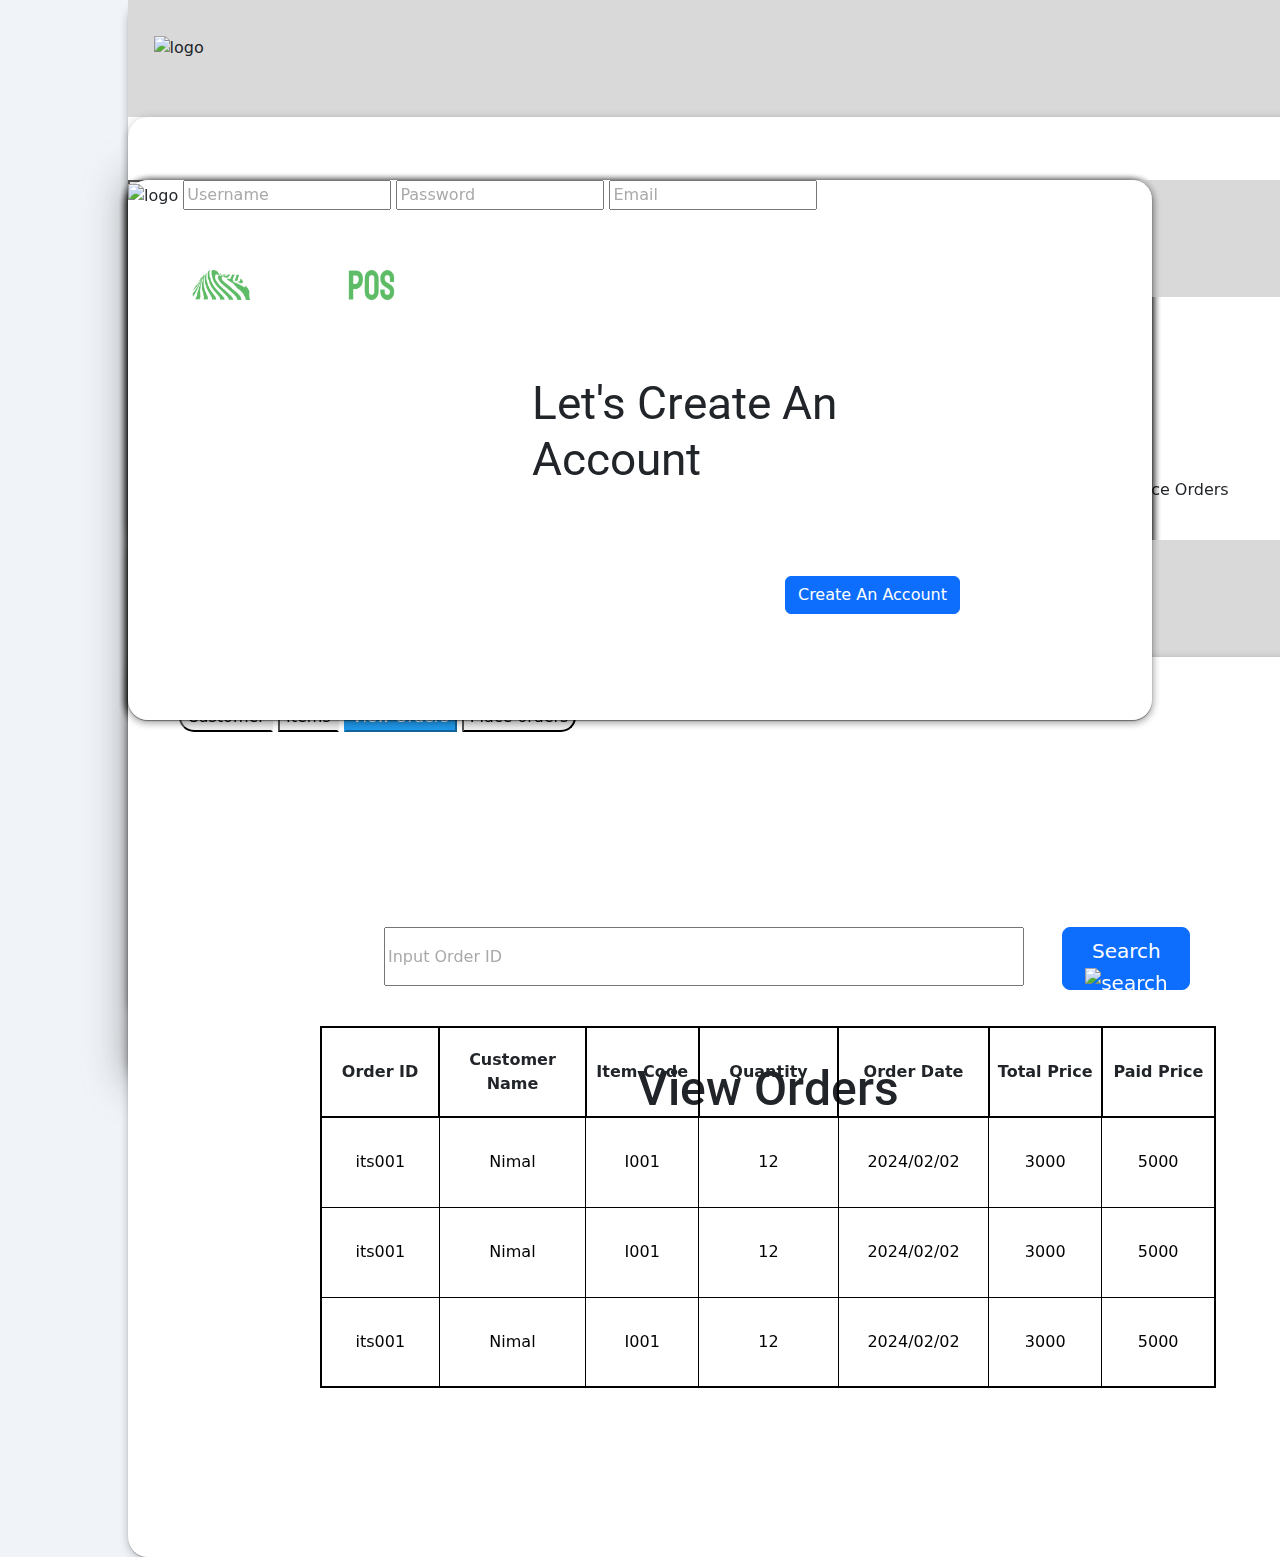
==== index.html @ 6b537c2a "link new js files" ====
<!DOCTYPE html>
<html lang="en">
<head>
    <meta charset="UTF-8">
    <title>login-page</title>
    <link href="https://cdn.jsdelivr.net/npm/bootstrap@5.3.3/dist/css/bootstrap.min.css" rel="stylesheet"
          integrity="sha384-QWTKZyjpPEjISv5WaRU9OFeRpok6YctnYmDr5pNlyT2bRjXh0JMhjY6hW+ALEwIH" crossorigin="anonymous">
    <link rel="stylesheet" href="assets/normalize.css">
    <link rel="stylesheet" href="assets/styles/login.css">
    <link rel="stylesheet" href="assets/styles/dashboard.css">
    <link rel="stylesheet" href="assets/styles/customer.css">
    <link rel="stylesheet" href="assets/styles/item.css">
    <link rel="stylesheet" href="assets/styles/place%20order.css">
    <link rel="stylesheet" href="assets/styles/view%20orders.css">
    <link rel="stylesheet" href="assets/styles/signup.css">
    <link rel="preconnect" href="https://fonts.googleapis.com">
    <link rel="preconnect" href="https://fonts.gstatic.com" crossorigin>
    <link href="https://fonts.googleapis.com/css2?family=Roboto:ital,wght@0,100;0,300;0,400;0,500;0,700;0,900;1,100;1,300;1,400;1,500;1,700;1,900&display=swap"
          rel="stylesheet">
</head>
<body style="overflow-x: hidden">
<section id="login-group">
    <img class="login-logo" id="logo" width="300" height="30"
         src="assets/images/kamal-pos-system-high-resolution-logo-transparent%20(2).png"
         alt="logo"/>
    <div class="div-02"></div>
    <section id="background-img">
        <div id="background-col"></div>
    </section>
    <div class="div-01">
        <h1 id="login-title">Login</h1>
        <input type="text" class="user" class="form-control" placeholder="Username" aria-label="Recipient's username"
               aria-describedby="basic-addon2">
        <input type="password" id="inputPassword5" class="pw" class="form-control" aria-describedby="passwordHelpBlock"
               placeholder="Password">

        <!--        <form action="#dash-group">-->
        <button type="submit" id="btnLogin" class="btn btn-primary btn-lg">Login</button>
        <!--        </form>-->
        <!--        <form action="#sign-up-group">-->
        <button type="submit" id="btnUser" class="btn btn-primary btn-lg">SignUp</button>
        <!--        </form>-->


    </div>
</section>


<!--*------------------------------------------------------------------------------------------------------------------>

<!--------------------------------------------------------------------------------------------------------------------->

<section id="dash-group">
    <header id="dash-header">
        <img id="dash-logo" width="300" height="30"
             src="assets/images/kamal-pos-system-high-resolution-logo-transparent%20(3).png"
             alt="logo"/>
        <!--        <a href="index.html">-->
        <img id="dash-btnExit" width="70" height="70" src="https://img.icons8.com/fluency/96/exit--v1.png"
             alt="exit--v1" title="exit"/>
        <!--        </a>-->
    </header>
    <section id="dash-background">
        <h1 id="dash-title">Dashboard</h1>
        <div id="dash-div-01">
            <!--            <a href="sections/customer/index.html">-->
            <img id="dash-btnCustomer" width="144" height="144" src="https://img.icons8.com/fluency/96/group.png"
                 alt="Manage Customer" title="Manage Customers"/>
            <!--            </a>-->
            <!--            <a href="sections/item/index.html">-->
            <img id="dash-btnItems" width="144" height="144" src="https://img.icons8.com/fluency/96/ingredients.png"
                 alt="Manage Items" title="Manage Items"/>
            <!--            </a>-->
            <!--            <a href="sections/view%20orders/index.html">-->
            <img id="dash-btnView" width="144" height="144" src="https://img.icons8.com/fluency/96/view.png"
                 alt="View Orders" title="View Orders"/>
            <!--            </a>-->
            <!--            <a href="sections/place%20orders/index.html">-->
            <img id="dash-btnPlaceOrder" width="144" height="144"
                 src="https://img.icons8.com/fluency/96/banknotes.png" alt="Place Orders" title="Place Orders"/>
            <!--            </a>-->
        </div>
    </section>
</section>

<!--------------------------------------------------------------------------------------------------------------------->
<section id="cus-group">
    <header id="cus-header">
        <!--        <a href="../dashboard/index.html">-->
        <img id="cus-logo" width="300" height="30"
             src="assets/images/kamal-pos-system-high-resolution-logo-transparent%20(3).png"
             alt="logo"/>
        <!--        </a>-->
        <!--        <a href="../../index.html">-->
        <img id="cus-btnExit" width="70" height="70" src="https://img.icons8.com/fluency/96/exit--v1.png"
             alt="exit--v1"
             title="exit"/>
        <!--        </a>-->
    </header>
    <section id="cus-background">
        <div class="cus-div-01">
        <span>
<!--            <form action="../customer/index.html">-->
            <button id="cus-customer">Customer</button>
            <!--            </form>-->
            <!--            <form action="../item/index.html">-->
            <button id="cus-item">Items</button>
            <!--            </form>-->
            <!--            <form action="../view%20orders/index.html">-->
            <button id="cus-view">View Orders</button>
            <!--            </form>-->
            <!--            <form action="../place%20orders/index.html">-->
            <button id="cus-placeOrder">Place orders</button>
            <!--            </form>-->
        </span>

        </div>
        <h1 id="cus-title">Manage Customer</h1>
        <div class="cus-div-02">
            <input type="search" id="site-search" name="q" placeholder="Input Customer Phone Number"/>
            <button type="submit" id="cus-btnSearch" class="btn btn-primary btn-lg">Search
                <img class="cus-img-01" width="40" height="40" src="https://img.icons8.com/fluency/96/search.png"
                     alt="search"/>
            </button>
        </div>
        <table id="cus-table">
            <thead>
            <tr>
                <th class="cus-table-header" scope="col">Customer Name</th>
                <th class="cus-table-header" scope="col">Customer NIC</th>
                <th class="cus-table-header" scope="col">Customer Address</th>
                <th class="cus-table-header" scope="col">Customer Number</th>
            </tr>
            </thead>
            <tbody>
            <tr>
                <td class="cus-table-data">Kamal</td>
                <td class="cus-table-data">200354430329</td>
                <td class="cus-table-data">Kohuwala</td>
                <td class="cus-table-data">+94765236512</td>
            </tr>
            <tr>
                <td class="cus-table-data">Kamal</td>
                <td class="cus-table-data">200354430329</td>
                <td class="cus-table-data">Kohuwala</td>
                <td class="cus-table-data">+94765236512</td>

            </tr>
            <tr>
                <td class="cus-table-data">Kamal</td>
                <td class="cus-table-data">200354430329</td>
                <td class="cus-table-data">Kohuwala</td>
                <td class="cus-table-data">+94765236512</td>
            </tr>

            </tbody>
        </table>
        <!-- Button trigger modal -->
        <button type="button" id="cus-btnAdd" class="btn btn-primary" data-bs-toggle="modal"
                data-bs-target="#exampleModal">
            Add
        </button>

        <!-- Modal -->
        <div class="modal fade" id="exampleModal" tabindex="-1" aria-labelledby="exampleModalLabel" aria-hidden="true">
            <div class="modal-dialog">
                <div class="modal-content">
                    <div class="modal-body">

                        <div class="card">
                            <div class="card-header">
                                Customer Details
                            </div>
                            <div class="card-body">
                                <div class="mb-3">
                                    <label for="disabledTextInput" class="form-label">Customer Name</label><br>
                                    <input type="text" id="disabledTextInput" placeholder="name"><br><br>
                                    <label for="disabledTextInput2" class="form-label">Customer NIC</label><br>
                                    <input type="text" id="disabledTextInput2" placeholder="NIC"><br><br>
                                    <label for="disabledTextInput3" class="form-label">Customer Address</label><br>
                                    <input type="text" id="disabledTextInput3" placeholder="Address"><br><br>
                                    <label for="disabledTextInput4" class="form-label">Customer Number</label><br>
                                    <input type="text" id="disabledTextInput4" placeholder="Phone Number">
                                </div>

                                <br>

                            </div>
                        </div>
                    </div>
                    <div class="modal-footer">
                        <button type="button" class="btn btn-primary">Update</button>
                        <button type="button" class="btn btn-primary">Delete</button>
                        <button type="button" class="btn btn-secondary" data-bs-dismiss="modal"
                                style="background-color: rgb(220, 53, 69)">Close
                        </button>
                        <button type="button" class="btn btn-primary">Save</button>
                    </div>
                </div>
            </div>
        </div>

    </section>
</section>
<!--------------------------------------------------------------------------------------------------------------------->
<section id="item-group">
    <header id="item-header">
        <!--        <a href="../dashboard/index.html">-->
        <img id="item-logo" width="300" height="30"
             src="assets/images/kamal-pos-system-high-resolution-logo-transparent%20(3).png"
             alt="logo"/>
        <!--        </a>-->
        <!--        <a href="../../index.html">-->
        <img id="item-btnExit" width="70" height="70" src="https://img.icons8.com/fluency/96/exit--v1.png"
             alt="exit--v1"
             title="exit"/>
        <!--        </a>-->
    </header>
    <section id="item-section">
        <div class="item-div-01">
       <span>
<!--            <form action="../customer/index.html">-->
            <button id="item-customer">Customer</button>
           <!--            </form>-->
           <!--            <form action="../item/index.html">-->
            <button id="item-item">Items</button>
           <!--            </form>-->
           <!--            <form action="../view%20orders/index.html">-->
            <button id="item-view">View Orders</button>
           <!--            </form>-->
           <!--            <form action="../place%20orders/index.html">-->
            <button id="item-placeOrder">Place orders</button>
           <!--            </form>-->
        </span>

        </div>
        <h1 id="item-title">Manage Items</h1>
        <div class="item-div-02">
            <input type="search" id="site-search2" name="q" placeholder="Input Item Code"/>
            <button type="submit" id="item-btnSearch" class="btn btn-primary btn-lg">Search
                <img class="item-img-01" width="40" height="40" src="https://img.icons8.com/fluency/96/search.png"
                     alt="search"/></button>
        </div>
        <table id="item-table">
            <thead>
            <tr>
                <th scope="col">Item Code</th>
                <th scope="col">Item Name</th>
                <th scope="col">Item Price</th>
                <th scope="col">Item Quantity</th>
            </tr>
            </thead>
            <tbody>
            <tr>
                <td>I001</td>
                <td>Milk Powder</td>
                <td>1500</td>
                <td>100</td>
            </tr>
            <tr>
                <td>I001</td>
                <td>Milk Powder</td>
                <td>1500</td>
                <td>100</td>
            </tr>
            <tr>
                <td>I001</td>
                <td>Milk Powder</td>
                <td>1500</td>
                <td>100</td>
            </tr>

            </tbody>
        </table>
        <button type="button" id="item-btnAdd" class="btn btn-primary" data-bs-toggle="modal"
                data-bs-target="#exampleModal">
            Add
        </button>
        <!-- Modal -->
        <div class="modal fade" id="exampleModal2" tabindex="-1" aria-labelledby="exampleModalLabel" aria-hidden="true">
            <div class="modal-dialog">
                <div class="modal-content">
                    <div class="modal-body">

                        <div class="card">
                            <div class="card-header">
                                Item Details
                            </div>
                            <div class="card-body">
                                <div class="mb-3">
                                    <label for="disabledTextInput5" class="form-label">Item Code</label><br>
                                    <input type="text" id="disabledTextInput5" placeholder="item code"><br><br>
                                    <label for="disabledTextInput6" class="form-label">Item Name</label><br>
                                    <input type="text" id="disabledTextInput6" placeholder="item Name"><br><br>
                                    <label for="disabledTextInput7" class="form-label">Item Price</label><br>
                                    <input type="text" id="disabledTextInput7" placeholder="price"><br><br>
                                    <label for="disabledTextInput8" class="form-label">Item Quantity</label><br>
                                    <input type="text" id="disabledTextInput8" placeholder="quantity">
                                </div>

                                <br>

                            </div>
                        </div>
                    </div>
                    <div class="modal-footer">
                        <button id="item-btnUpdate" type="button" class="btn btn-primary">Update</button>
                        <button id="item-btnDelete" type="button" class="btn btn-primary">Delete</button>
                        <button type="button" class="btn btn-secondary" data-bs-dismiss="modal"
                                style="background-color: rgb(220, 53, 69)">Close
                        </button>
                        <button id="item-btnSave" type="button" class="btn btn-primary">Save</button>
                    </div>
                </div>
            </div>
        </div>
    </section>
</section>
<!--------------------------------------------------------------------------------------------------------------------->
<section id="placeOrder-group">
    <header id="placeOrder-header">
        <!--        <a href="../dashboard/index.html">-->
        <img id="placeOrder-logo" width="300" height="30"
             src="../../assets/images/kamal-pos-system-high-resolution-logo-transparent%20(3).png"
             alt="logo"/>
        <!--        </a>-->
        <!--        <a href="../../index.html">-->
        <img id="placeOrder-btnExit" width="70" height="70" src="https://img.icons8.com/fluency/96/exit--v1.png"
             alt="exit--v1"
             title="exit"/>
        <!--        </a>-->
    </header>
    <section id="placeOrder-section">
        <div class="placeOrder-div-01">
        <span>
<!--            <form action="../customer/index.html">-->
            <button id="placeOrder-customer">Customer</button>
            <!--            </form>-->
            <!--            <form action="../item/index.html">-->
            <button id="placeOrder-item">Items</button>
            <!--            </form>-->
            <!--            <form action="../view%20orders/index.html">-->
            <button id="placeOrder-view">View Orders</button>
            <!--            </form>-->
            <!--            <form action="../place%20orders/index.html">-->
            <button id="placeOrder-placeOrder">Place orders</button>
            <!--            </form>-->
        </span>

        </div>

        <h1 id="placeOrder-title">Place Order</h1>
        <div class="placeOrder-div-02">
            <h5 id="placeOrder-sub-title-01">Customer Details</h5>
            <div class="placeOrder-div-03">
                <label for="disabledTextInput9" class="form-label">Customer Name</label><br>
                <input class="placeOrder-inp-01" type="text" id="disabledTextInput9" placeholder=""
                       autocomplete="on"><br><br>
                <label for="disabledTextInput10" class="form-label">Customer NIC</label><br>
                <input class="placeOrder-inp-02" type="text" id="disabledTextInput10" placeholder=""
                       autocomplete="on"><br><br>
                <label for="disabledTextInput11" class="form-label">Customer Address</label><br>
                <input class="placeOrder-inp-03" type="text" id="disabledTextInput11" placeholder=""
                       autocomplete="on"><br><br>
            </div>
        </div>

        <div class="placeOrder-div-04">
            <h5 id="placeOrder-sub-title-02">Customer Details</h5>
            <div class="placeOrder-div-05">
                <label class="placeOrder-lab-01" for="disabledTextInput12" class="form-label">Customer
                    Number</label><br>
                <input class="placeOrder-inp-04" type="text" id="disabledTextInput12" placeholder=""
                       autocomplete="on"><br><br>
                <label class="placeOrder-lab-02" for="disabledTextInput13" class="form-label">Customer Name</label><br>
                <input class="placeOrder-inp-05" type="text" id="disabledTextInput13" placeholder=""
                       autocomplete="on"><br><br>
                <label class="placeOrder-lab-03" for="disabledTextInput14" class="form-label">Customer
                    Address</label><br>
                <input class="placeOrder-inp-06" type="text" id="disabledTextInput14" placeholder=""
                       autocomplete="on"><br><br>
            </div>
            <div class="placeOrder-div-06">
                <label class="placeOrder-lab-04" for="disabledTextInput15" class="form-label">Item Code</label><br>
                <input class="placeOrder-inp-07" type="text" id="disabledTextInput15" placeholder=""
                       autocomplete="on"><br><br>
                <label class="placeOrder-lab-05" for="disabledTextInput16" class="form-label">Hand On
                    Quantity</label><br>
                <input class="placeOrder-inp-08" type="text" id="disabledTextInput16" placeholder=""
                       autocomplete="on"><br><br>

                <button type="submit" id="placeOrder-btnClear" class="btn btn-primary btn-lg">Clear</button>
                <div class="modal fade" id="exampleModalToggle" aria-hidden="true"
                     aria-labelledby="exampleModalToggleLabel"
                     tabindex="-1">
                    <div class="modal-dialog modal-dialog-centered">
                        <div class="modal-content">
                            <div class="modal-header">
                                <h1 id="placeOrder-h1-02" class="modal-title fs-5" id="exampleModalToggleLabel">Save
                                    Place Order
                                    Details</h1>
                                <button type="button" class="btn-close" data-bs-dismiss="modal"
                                        aria-label="Close"></button>
                            </div>
                            <div id="placeOrder-model-div" class="modal-body">
                                <img width="48" height="48"
                                     src="https://img.icons8.com/fluency/48/downloading-updates.png"
                                     alt="downloading-updates"/>
                                Save the place Order Details
                            </div>
                            <div class="modal-footer" style="border-top-color: transparent">
                                <button class="btn btn-primary" data-bs-target="#exampleModalToggle"
                                        data-bs-toggle="modal">OK
                                </button>
                            </div>
                        </div>
                    </div>
                </div>
                <button id="placeOrder-btnAdd" class="btn btn-primary" data-bs-target="#exampleModalToggle"
                        data-bs-toggle="modal">
                    Add
                </button>
            </div>
        </div>

        <div id="placeOrder-div-07">
            <h5 id="placeOrder-sub-title-03">Billing Information</h5>
            <div id="placeOrder-div-10">
                <label class="placeOrder-lab-10" for="disabledTextInput17" class="form-label">Total</label><br>
                <input class="placeOrder-inp-10" type="text" id="disabledTextInput17">
            </div>

            <div id="placeOrder-div-11">
                <label class="placeOrder-lab-11" for="disabledTextInput18" class="form-label">Discount</label><br>
                <input class="placeOrder-inp-11" type="text" id="disabledTextInput18">
            </div>

            <div id="placeOrder-div-12">
                <label class="placeOrder-lab-12" for="disabledTextInput19" class="form-label">Paid Price</label><br>
                <input class="placeOrder-inp-12" type="text" id="disabledTextInput19">
            </div>

            <div id="placeOrder-div-13">
                <label class="placeOrder-lab-13" for="disabledTextInput20" class="form-label">Change</label><br>
                <input class="placeOrder-inp-13" type="text" id="disabledTextInput20">
            </div>

            <div class="modal fade" id="exampleModalToggle2" aria-hidden="true"
                 aria-labelledby="exampleModalToggleLabel2"
                 tabindex="-1">
                <div class="modal-dialog modal-dialog-centered">
                    <div class="modal-content">
                        <div class="modal-header">
                            <h1 id="placeOrder-h1-03" class="modal-title fs-5" id="exampleModalToggleLabel2">Place
                                Order</h1>
                            <button type="button" class="btn-close" data-bs-dismiss="modal" aria-label="Close"></button>
                        </div>
                        <div id="placeOrder-model-div1" class="modal-body">
                            <img width="48" height="48" src="https://img.icons8.com/fluency/48/bank-cards.png"
                                 alt="bank-cards"/>
                            purchase successful
                        </div>
                        <div class="modal-footer" style="border-top-color: transparent">
                            <button class="btn btn-primary" data-bs-target="#exampleModalToggle2"
                                    data-bs-toggle="modal">OK
                            </button>
                        </div>
                    </div>
                </div>
            </div>
            <button id="placeOrder-btnPurchase" class="btn btn-primary" data-bs-target="#exampleModalToggle2"
                    data-bs-toggle="modal">
                purchase
            </button>
        </div>

    </section>
</section>
<!--------------------------------------------------------------------------------------------------------------------->
<section id="viewOrder-group">
    <header id="viewOrder-header">
        <!--        <a href="../dashboard/index.html">-->
        <img id="viewOrder-logo" width="300" height="30"
             src="../../assets/images/kamal-pos-system-high-resolution-logo-transparent%20(3).png"
             alt="logo"/>
        <!--        </a>-->
        <!--        <a href="../../index.html">-->
        <img id="viewOrder-btnExit" width="70" height="70" src="https://img.icons8.com/fluency/96/exit--v1.png"
             alt="exit--v1"
             title="exit"/>
        <!--        </a>-->
    </header>
    <section id="viewOrder-section">
        <div class="viewOrder-div-01">
       <span>
<!--            <form action="../customer/index.html">-->
            <button id="viewOrder-customer">Customer</button>
           <!--            </form>-->
           <!--            <form action="../item/index.html">-->
            <button id="viewOrder-item">Items</button>
           <!--            </form>-->
           <!--            <form action="../view%20orders/index.html">-->
            <button id="viewOrder-view">View Orders</button>
           <!--            </form>-->
           <!--            <form action="../place%20orders/index.html">-->
            <button id="viewOrder-placeOrder">Place orders</button>
           <!--            </form>-->
        </span>

        </div>
        <h1 id="viewOrder-title">View Orders</h1>
        <div class="viewOrder-div-02">
            <input type="search" id="site-search3" name="q" placeholder="Input Order ID"/>
            <button type="submit" id="viewOrder-btnSearch" class="btn btn-primary btn-lg">Search
                <img class="img-01" width="40" height="40" src="https://img.icons8.com/fluency/96/search.png"
                     alt="search"/>
            </button>
        </div>

        <table id="viewOrder-table">
            <thead>
            <tr>
                <th scope="col">Order ID</th>
                <th scope="col">Customer Name</th>
                <th scope="col">Item Code</th>
                <th scope="col">Quantity</th>
                <th scope="col">Order Date</th>
                <th scope="col">Total Price</th>
                <th scope="col">Paid Price</th>
            </tr>
            </thead>
            <tbody>
            <tr>
                <td>its001</td>
                <td>Nimal</td>
                <td>I001</td>
                <td>12</td>
                <td>2024/02/02</td>
                <td>3000</td>
                <td>5000</td>

            </tr>
            <tr>
                <td>its001</td>
                <td>Nimal</td>
                <td>I001</td>
                <td>12</td>
                <td>2024/02/02</td>
                <td>3000</td>
                <td>5000</td>

            </tr>
            <tr>
                <td>its001</td>
                <td>Nimal</td>
                <td>I001</td>
                <td>12</td>
                <td>2024/02/02</td>
                <td>3000</td>
                <td>5000</td>

            </tr>

            </tbody>
        </table>
    </section>
</section>
<!--------------------------------------------------------------------------------------------------------------------->
<section id="sign-up-group">
    <section id="sign-up">
        <img id="sign-up-logo" width="400" height="40"
             src="assets/images/kamal-pos-system-high-resolution-logo-transparent%20(3).png"
             alt="logo"/>

        <h1 id="sign-up-title">Let's Create An <br> Account</h1>
        <input type="text" class="sign-up-user" class="form-control" placeholder="Username"
               aria-label="Recipient's username"
               aria-describedby="basic-addon2">
        <input type="password" id="inputPassword6" class="sign-up-pw" class="form-control"
               aria-describedby="passwordHelpBlock"
               placeholder="Password">
        <input type="email" class="sign-up-email" class="form-control" id="exampleFormControlInput1"
               placeholder="Email">

        <!--        <form action="../../index.html">-->
        <button id="createAccount" class="btn btn-primary" type="submit">Create An Account</button>
        <!--        </form>-->

    </section>
</section>
<!--------------------------------------------------------------------------------------------------------------------->
<script src="assets/lib/jquery-3.7.1.min.js"></script>
<script src="https://cdn.jsdelivr.net/npm/bootstrap@5.3.3/dist/js/bootstrap.bundle.min.js"
        integrity="sha384-YvpcrYf0tY3lHB60NNkmXc5s9fDVZLESaAA55NDzOxhy9GkcIdslK1eN7N6jIeHz"
        crossorigin="anonymous"></script>

<script src="controller/login.js"></script>
<script src="controller/sign-up.js"></script>
<script src="controller/dashboard.js"></script>
<script src="controller/customer.js"></script>
<script src="controller/item.js"></script>
<script src="controller/placeOrder.js"></script>
<script src="controller/viewOrder.js"></script>
</body>
</html>
---- assets/styles/login.css ----
#background-img{
    position: relative;
    background-image: url("https://images.pexels.com/photos/264636/pexels-photo-264636.jpeg");
    background-repeat: no-repeat;
    background-size: cover;
    height: 100vh;
    filter: blur(20px);
    -webkit-filter: blur(20px);
    background-position:center ;
}
#background-col{
    width: 100vw;
    height: 100vh;
    background-color: black;
    opacity: 40%;
}
.div-01{
    position: absolute;
    width: 35%;
    height: 70%;
    top: 0;
    bottom: 0;
    left: 0;
    right: 0;
    margin: auto;
    background-color: #000000;
    opacity: 70%;
    border-radius: 3%;
}
#login-title{
    position: absolute;
    top: 50px;
    left: 0;
    right: 0;
    margin: auto;
    font-size: 3em;
    width: fit-content;
    height: fit-content;
    color: #ffffff;
}
.pw{
    position: absolute;
    /*top: 0;*/
    bottom: 28vh;
    left: 0;
    right: 0;
    margin: auto;
    width: 19vw;
    height: 4vh;
    font-size: 1em;
    color: white;
    background-color: transparent;
    border-color: transparent transparent white transparent ;
}
.user{
    position: absolute;
    top: 25vh;
    left: 0;
    right: 0;
    margin: auto;
    width: 19vw;
    height: 4vh;
    font-size: 1em;
    color: white;
    background-color: transparent;
    border-color: transparent transparent white transparent ;
}

::placeholder{
    color: darkgrey;
}
#btnLogin{
    position: absolute;
    width: fit-content;
    height: fit-content;
    bottom: 10vh;
    left: 10vw;

}
#btnLogin:hover{
    background-color:rgb(99, 255, 138) ;
    color: black;
    border-color: rgb(99, 255, 138);
}
#btnUser{
    position: absolute;
    width: fit-content;
    height: fit-content;
    bottom: 10vh;
    right: 10vw;
}
#btnUser:hover{
    background-color:rgb(99, 255, 138) ;
    color: black;
    border-color: rgb(99, 255, 138);
}
.login-logo{
    z-index: 1;
    position: absolute;
    top: 4vh;
    left: 2vw;
}
---- assets/styles/dashboard.css ----
#dash-body{
    overflow: hidden;
}
header{
    position: relative;
    width: 100vw;
    height: 13vh;
    background-color:rgb(217, 217, 217);
}
#dash-btnExit{
    position: absolute;
    top: 0;
    right: 1vh;
    bottom: 0;
    margin: auto;
}
#dash-btnExit:hover{
    box-shadow: rgba(0, 0, 0, 0.56) 0px 22px 70px 4px;
}
#dash-background{
    position: relative;
    width: 100vw;
    height: 100vh;
    background-color: #ffffff;
}
#dash-title{
    position: absolute;
    margin: auto;
    top: 9vh;
    left: 0;
    right: 0;
    width: fit-content;
    height: fit-content;
    font-size: 4em;
    font-family: "Roboto", sans-serif;
    font-weight: 500;
    font-style: normal;
}
#dash-div-01{
    position: absolute;
    top: 40vh;
    left: 0;
    right: 0;
    margin: auto;
    width: fit-content;
    height: fit-content;
}
#dash-btnCustomer{
    margin-right: 10vw;
}
#dash-btnItems{
    margin-right: 10vw;
}
#dash-btnView{
    margin-right: 10vw;
}


#dash-btnCustomer:hover,#div-02>label{
    box-shadow: rgb(49, 184, 249) 0px 22px 70px 10px;
}
#dash-btnItems:hover{
    box-shadow: rgb(49, 184, 249) 0px 22px 70px 10px;
}
#dash-btnView:hover{
    box-shadow: rgb(49, 184, 249) 0px 22px 70px 10px;
}
#dash-btnPlaceOrder:hover{
    box-shadow: rgb(49, 184, 249) 0px 22px 70px 10px;
}
#dash-logo{
    position: absolute;
    top: 4vh;
    left: 2vw;
}
#dash-group{
    position: relative;
}
---- assets/styles/customer.css ----
header{
    position: relative;
    width: 100vw;
    height: 13vh;
    background-color:rgb(217, 217, 217);
}
#btnExit{
    position: absolute;
    top: 0;
    right: 1vh;
    bottom: 0;
    margin: auto;
}
section{
    position: relative;
}
.div-01{
    position: absolute;
    top:5vh;
    width: fit-content;
    height: fit-content;
    left: 4vw;
}
.div-01>span>form{
    display: inline;
    margin: -2px;
}
.div-01>span>form>button{
    width: 11vw;
    height: 4vh;
    font-size: 1.0em;
    font-family: "Roboto", sans-serif;
    font-weight: bold;
    border: black 2px solid;
    color: black;
    text-align: center;
}
.div-01>span>form>button:hover{
    color: rgb(32, 154, 237);
}
#customer{
    border-bottom-left-radius: 18px;
    border-top-left-radius: 18px;
    border-bottom-right-radius: 0;
    border-top-right-radius: 0;
    border-right-color: transparent;
    color: white;
    background: rgb(32, 154, 237);
    border-color: rgb(32, 154, 237);
}
#item{
    border-bottom-left-radius: 0;
    border-top-left-radius: 0;
    border-bottom-right-radius: 0;
    border-top-right-radius: 0;
    border-right-color: transparent;
}
#view{
    border-bottom-left-radius: 0;
    border-top-left-radius: 0;
    border-bottom-right-radius: 0;
    border-top-right-radius: 0;
    border-right-color: transparent;
}
#placeOrder{
    border-bottom-left-radius: 0;
    border-top-left-radius: 0;
    border-bottom-right-radius: 18px;
    border-top-right-radius: 18px;
}
h1{
    position: absolute;
    margin: auto;
    top: 14vh;
    left: 0;
    right: 0;
    width: fit-content;
    height: fit-content;
    font-size: 3em;
    font-family: "Roboto", sans-serif;
    font-weight: 500;
    font-style: normal;
}
.div-02{
    position: absolute;
    width: 100vw;
    height: fit-content;
    left: 0;
    right: 0;
    top: 30vh;
}
.div-02>input{
    position: absolute;
    width: 50vw;
    height: 6.5vh;
    right: 30vw;
    margin: auto;
}
#btnSearch{
    position: absolute;
    width: 10vw;
    height: 7.0vh;
    right: 17vw;
    margin: auto;
}
#btnSearch:hover{
    background-color: rgb(99, 255, 138);
    border-color: rgb(99, 255, 138);
    color: black;
}
table{
    position: absolute;
    top: 41vh;
    left: 0;
    right: 0;
    margin: auto;
    border: 2px solid black;
    width: 70vw;
    height: 5vh;
}
th{
    width: 30vw;
    height: 10vh;
    border: black 2px solid;
    text-align: center;
}
td{
    color: black;
    width: 30vw;
    text-align: center;
    height: 10vh;
    border: black 1px solid;

}
#btnUpdate,#btDelete{
    width: fit-content;
    height: 5vh;
}
#btDelete{
    background-color: rgb(220, 53, 69);
    border-color: rgb(220, 53, 69);
}

#btnUpdate:hover,#btDelete:hover{
    background-color: rgb(99, 255, 138);
    border-color: rgb(99, 255, 138);
    color: black;
}
#btnExit:hover{
    box-shadow: rgba(0, 0, 0, 0.56) 0px 22px 70px 4px;
}
#btnAdd{
    position: absolute;
    width: 6vw;
    top: 30vh;
    height: 7.0vh;
    right: 8vw;
    margin: auto;
    font-size: 1.3em;
}
#btnAdd:hover{
    background-color: rgb(99, 255, 138);
    border-color: rgb(99, 255, 138);
    color: black;
}
.img-01{
    display: inline;
}
#logo{
    position: absolute;
    top: 4vh;
    left: 2vw;
}
---- assets/styles/item.css ----
header{
    position: relative;
    width: 100vw;
    height: 13vh;
    background-color:rgb(217, 217, 217);
}
#btnExit{
    position: absolute;
    top: 0;
    right: 1vh;
    bottom: 0;
    margin: auto;
}
section{
    position: relative;
}
.div-01{
    position: absolute;
    top:5vh;
    width: fit-content;
    height: fit-content;
    left: 4vw;
}
.div-01>ul>li>button{
    width: 11vw;
    height: 4vh;
    font-size: 1.0em;
    font-family: "Roboto", sans-serif;
    font-weight: bold;
    border: black 2px solid;
    color: black;
    text-align: center;
}
#customer{
    border-bottom-left-radius: 18px;
    border-top-left-radius: 18px;
    border-bottom-right-radius: 0;
    border-top-right-radius: 0;
    border-right-color: transparent;
}
#item{
    border-bottom-left-radius: 0;
    border-top-left-radius: 0;
    border-bottom-right-radius: 0;
    border-top-right-radius: 0;
    border-right-color: transparent;
}
#view{
    border-bottom-left-radius: 0;
    border-top-left-radius: 0;
    border-bottom-right-radius: 0;
    border-top-right-radius: 0;
    border-right-color: transparent;
}
#placeOrder{
    border-bottom-left-radius: 0;
    border-top-left-radius: 0;
    border-bottom-right-radius: 18px;
    border-top-right-radius: 18px;
}
h1{
    position: absolute;
    margin: auto;
    top: 14vh;
    left: 0;
    right: 0;
    width: fit-content;
    height: fit-content;
    font-size: 3em;
    font-family: "Roboto", sans-serif;
    font-weight: 500;
    font-style: normal;
}
.div-02{
    position: absolute;
    width: 100vw;
    height: fit-content;
    left: 0;
    right: 0;
    top: 30vh;
}
.div-02>input{
    position: absolute;
    width: 50vw;
    height: 6.5vh;
    right: 30vw;
    margin: auto;
}
#btnSearch{
    position: absolute;
    width: 10vw;
    height: 7.0vh;
    right: 17vw;
    margin: auto;
}
#btnSearch:hover{
    background-color: rgb(99, 255, 138);
    border-color: rgb(99, 255, 138);
    color: black;
}
table{
    position: absolute;
    top: 41vh;
    left: 0;
    right: 0;
    margin: auto;
    border: 2px solid black;
    width: 70vw;
    height: 5vh;
}
th{
    width: 30vw;
    height: 10vh;
    border: black 2px solid;
    text-align: center;
}
td{
    color: black;
    width: 30vw;
    text-align: center;
    height: 10vh;
    border: black 1px solid;

}
#btnUpdate,#btDelete{
    width: fit-content;
    height: 5vh;
}
#btDelete{
    background-color: rgb(220, 53, 69);
    border-color: rgb(220, 53, 69);
}

#btnUpdate:hover,#btDelete:hover{
    background-color: rgb(99, 255, 138);
    border-color: rgb(99, 255, 138);
    color: black;
}
#btnExit:hover{
    box-shadow: rgba(0, 0, 0, 0.56) 0px 22px 70px 4px;
}
#btnAdd{
    position: absolute;
    width: 6vw;
    top: 30vh;
    height: 7.0vh;
    right: 8vw;
    margin: auto;
    font-size: 1.3em;
}
#btnAdd:hover{
    background-color: rgb(99, 255, 138);
    border-color: rgb(99, 255, 138);
    color: black;
}
.img-01{
    display: inline;
}
#logo{
    position: absolute;
    top: 4vh;
    left: 2vw;
}
---- assets/styles/signup.css ----
body{
    background-color: rgb(240, 244, 249);
}
section{
    position: absolute;
    top: 0;
    bottom: 0;
    left: 0;
    right: 0;
    margin: auto;
    width: 80vw;
    height: 60vh;
    background-color: white;
    border-radius: 20px;
    box-shadow: rgba(0, 0, 0, 0.25) 0px 0.0625em 0.0625em, rgba(0, 0, 0, 0.25) 0px 0.125em 0.5em, rgba(255, 255, 255, 0.1) 0px 0px 0px 1px inset;
}
section>h1{
    position: absolute;
    bottom: 18vh;
    left: 7vw;
    margin: auto;
    font-size: 2.9em;
    width: fit-content;
    height: fit-content;
    font-family: "Roboto", sans-serif;
    font-weight: 400;
    font-style: normal;
}
.user{
    position: absolute;
    width: 23vw;
    height: 5vh;
    top: 16vh;
    margin: auto;
    right: 9vw;
    font-size: 1.3em;
    color: black;
    background-color: transparent;
    border-color: transparent transparent black transparent ;
}
.pw{
    position: absolute;
    width: 23vw;
    height: 5vh;
    top: 25vh;
    margin: auto;
    right: 9vw;
    font-size: 1.3em;
    color: black;
    background-color: transparent;
    border-color: transparent transparent black transparent ;
}
.email{
    position: absolute;
    width: 23vw;
    height: 5vh;
    top: 34vh;
    margin: auto;
    right: 9vw;
    font-size: 1.3em;
    color: black;
    background-color: transparent;
    border-color: transparent transparent black transparent ;
}
#createAccount{
    position: absolute;
    width: fit-content;
    height: fit-content;
    top: 44vh;
    margin: auto;
    right: 15vw;
}
#createAccount:hover{
    background-color:rgb(99, 255, 138) ;
    border-color: rgb(99, 255, 138);
    color: black;

}
#logo{
    position: absolute;
    top: 10vh;
    left: 5vw;
}
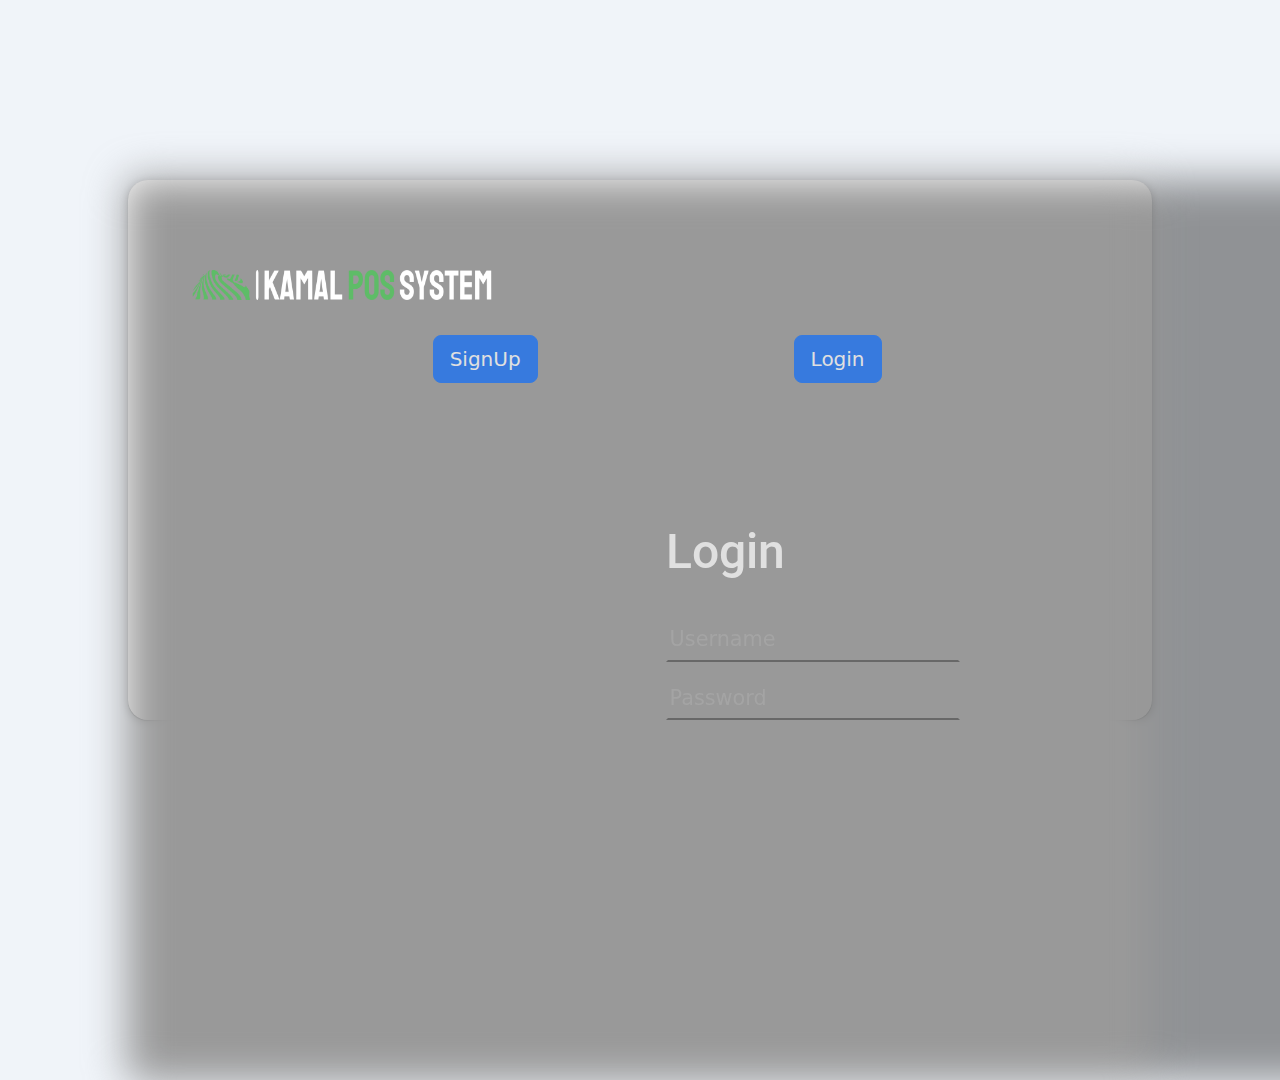
==== commit 4a242610: "change the file names" ====
--- a/index.html
+++ b/index.html
@@ -594,12 +594,12 @@
         integrity="sha384-YvpcrYf0tY3lHB60NNkmXc5s9fDVZLESaAA55NDzOxhy9GkcIdslK1eN7N6jIeHz"
         crossorigin="anonymous"></script>
 
-<script src="controller/login.js"></script>
-<script src="controller/sign-up.js"></script>
-<script src="controller/dashboard.js"></script>
-<script src="controller/customer.js"></script>
-<script src="controller/item.js"></script>
-<script src="controller/placeOrder.js"></script>
-<script src="controller/viewOrder.js"></script>
+<script src="controller/Login.js"></script>
+<script src="controller/Sign-up.js"></script>
+<script src="controller/Dashboard.js"></script>
+<script src="controller/Customer.js"></script>
+<script src="controller/Item.js"></script>
+<script src="controller/PlaceOrder.js"></script>
+<script src="controller/ViewOrder.js"></script>
 </body>
 </html>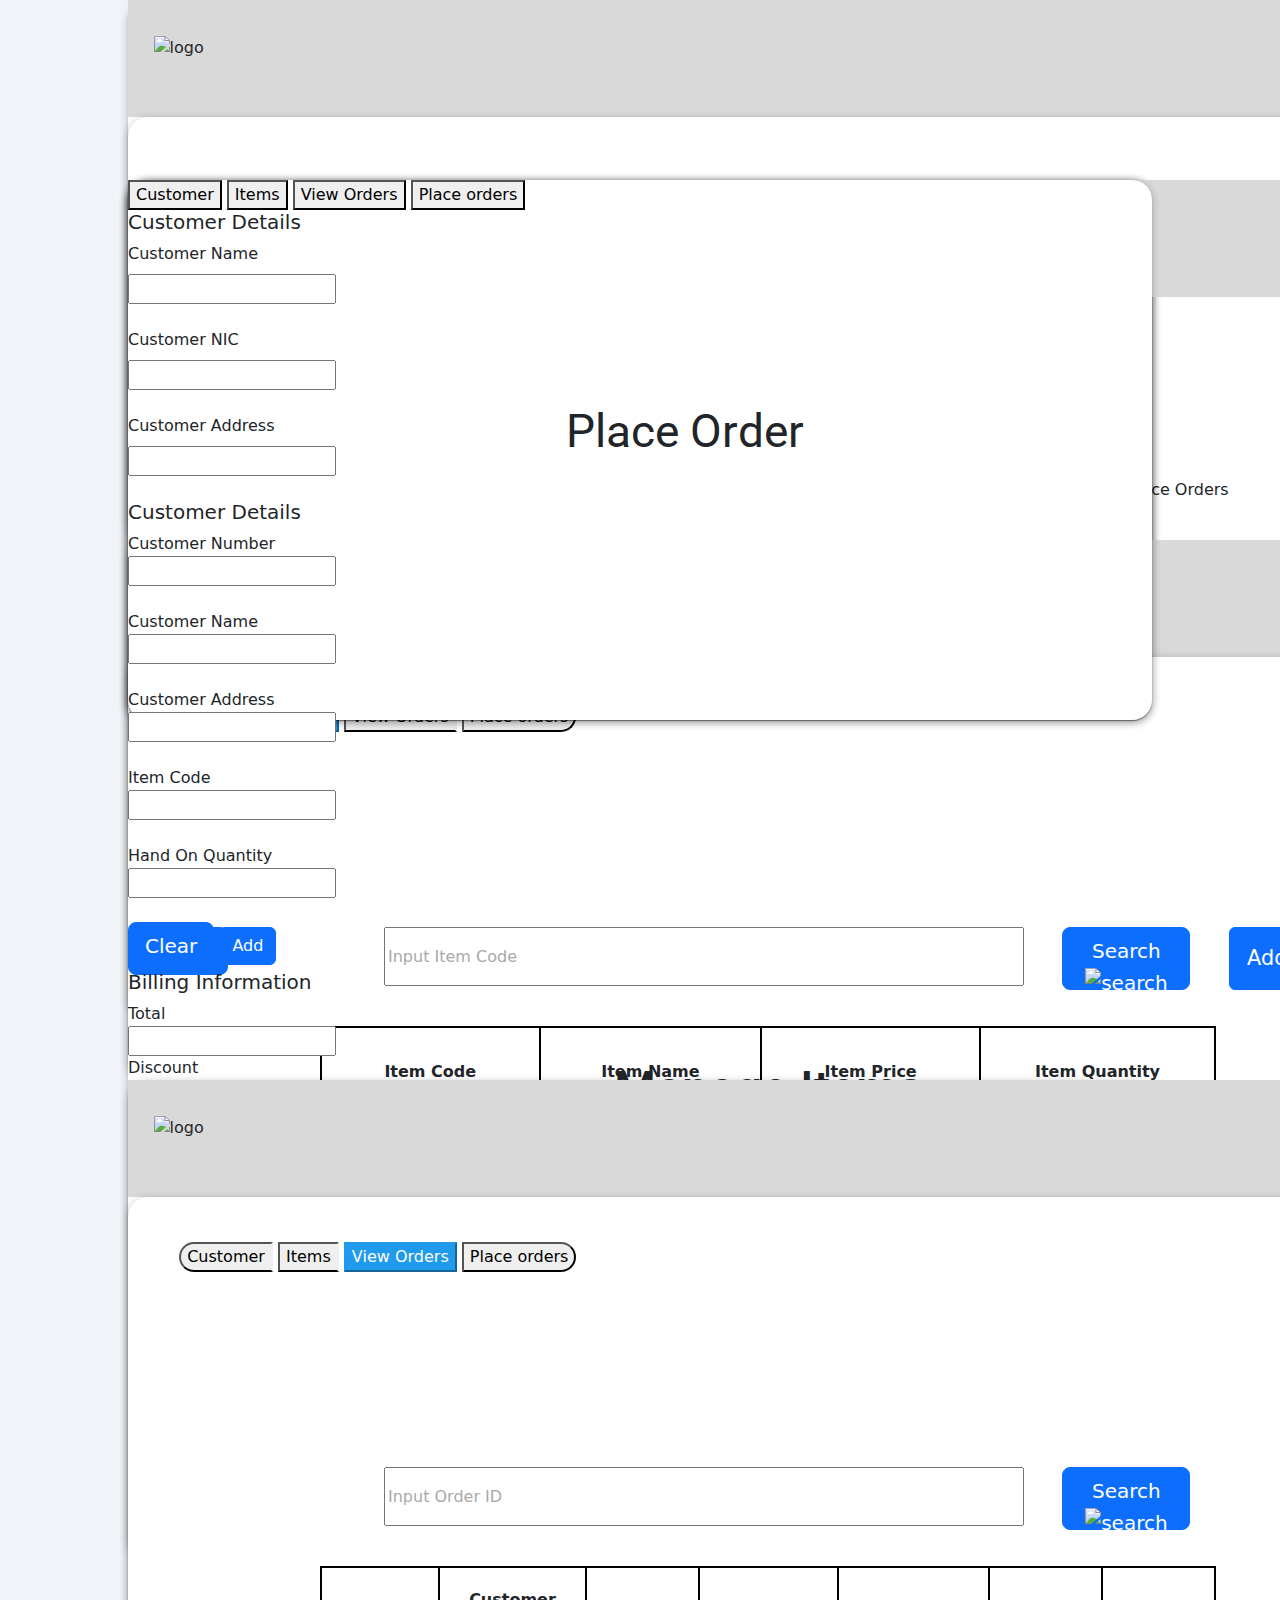
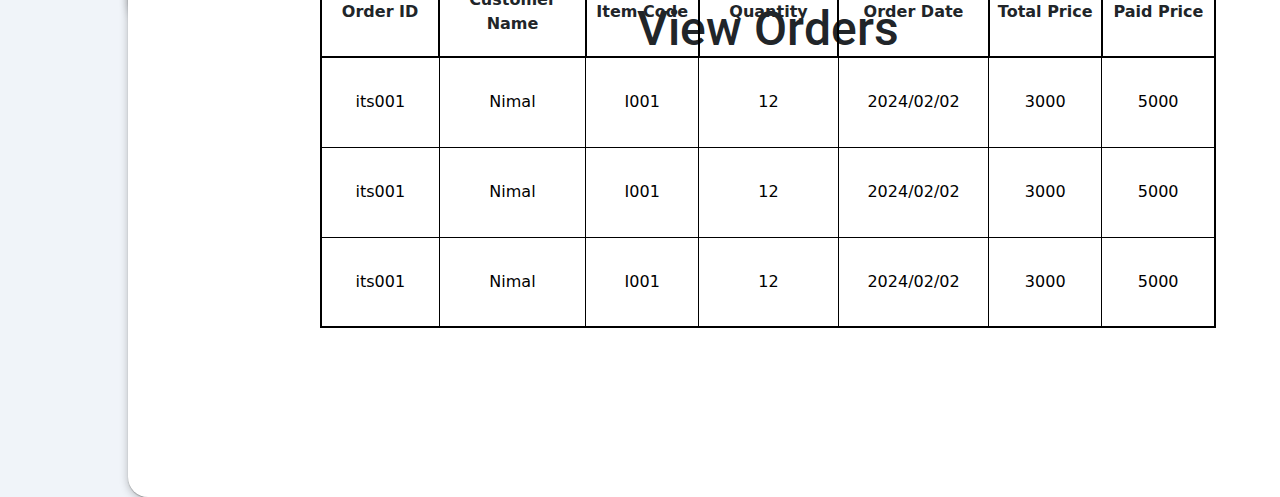
==== commit 992cb766: "comment login page and sign-up page" ====
--- a/index.html
+++ b/index.html
@@ -19,31 +19,31 @@
           rel="stylesheet">
 </head>
 <body style="overflow-x: hidden">
-<section id="login-group">
-    <img class="login-logo" id="logo" width="300" height="30"
-         src="assets/images/kamal-pos-system-high-resolution-logo-transparent%20(2).png"
-         alt="logo"/>
-    <div class="div-02"></div>
-    <section id="background-img">
-        <div id="background-col"></div>
-    </section>
-    <div class="div-01">
-        <h1 id="login-title">Login</h1>
-        <input type="text" class="user" class="form-control" placeholder="Username" aria-label="Recipient's username"
-               aria-describedby="basic-addon2">
-        <input type="password" id="inputPassword5" class="pw" class="form-control" aria-describedby="passwordHelpBlock"
-               placeholder="Password">
-
-        <!--        <form action="#dash-group">-->
-        <button type="submit" id="btnLogin" class="btn btn-primary btn-lg">Login</button>
-        <!--        </form>-->
-        <!--        <form action="#sign-up-group">-->
-        <button type="submit" id="btnUser" class="btn btn-primary btn-lg">SignUp</button>
-        <!--        </form>-->
-
-
-    </div>
-</section>
+<!--<section id="login-group">-->
+<!--    <img class="login-logo" id="logo" width="300" height="30"-->
+<!--         src="assets/images/kamal-pos-system-high-resolution-logo-transparent%20(2).png"-->
+<!--         alt="logo"/>-->
+<!--    <div class="div-02"></div>-->
+<!--    <section id="background-img">-->
+<!--        <div id="background-col"></div>-->
+<!--    </section>-->
+<!--    <div class="div-01">-->
+<!--        <h1 id="login-title">Login</h1>-->
+<!--        <input type="text" class="user" class="form-control" placeholder="Username" aria-label="Recipient's username"-->
+<!--               aria-describedby="basic-addon2">-->
+<!--        <input type="password" id="inputPassword5" class="pw" class="form-control" aria-describedby="passwordHelpBlock"-->
+<!--               placeholder="Password">-->
+
+<!--        &lt;!&ndash;        <form action="#dash-group">&ndash;&gt;-->
+<!--        <button type="submit" id="btnLogin" class="btn btn-primary btn-lg">Login</button>-->
+<!--        &lt;!&ndash;        </form>&ndash;&gt;-->
+<!--        &lt;!&ndash;        <form action="#sign-up-group">&ndash;&gt;-->
+<!--        <button type="submit" id="btnUser" class="btn btn-primary btn-lg">SignUp</button>-->
+<!--        &lt;!&ndash;        </form>&ndash;&gt;-->
+
+
+<!--    </div>-->
+<!--</section>-->
 
 
 <!--*------------------------------------------------------------------------------------------------------------------>
@@ -56,8 +56,8 @@
              src="assets/images/kamal-pos-system-high-resolution-logo-transparent%20(3).png"
              alt="logo"/>
         <!--        <a href="index.html">-->
-        <img id="dash-btnExit" width="70" height="70" src="https://img.icons8.com/fluency/96/exit--v1.png"
-             alt="exit--v1" title="exit"/>
+<!--        <img id="dash-btnExit" width="70" height="70" src="https://img.icons8.com/fluency/96/exit&#45;&#45;v1.png"-->
+<!--             alt="exit&#45;&#45;v1" title="exit"/>-->
         <!--        </a>-->
     </header>
     <section id="dash-background">
@@ -92,9 +92,9 @@
              alt="logo"/>
         <!--        </a>-->
         <!--        <a href="../../index.html">-->
-        <img id="cus-btnExit" width="70" height="70" src="https://img.icons8.com/fluency/96/exit--v1.png"
-             alt="exit--v1"
-             title="exit"/>
+<!--        <img id="cus-btnExit" width="70" height="70" src="https://img.icons8.com/fluency/96/exit&#45;&#45;v1.png"-->
+<!--             alt="exit&#45;&#45;v1"-->
+<!--             title="exit"/>-->
         <!--        </a>-->
     </header>
     <section id="cus-background">
@@ -122,6 +122,7 @@
                 <img class="cus-img-01" width="40" height="40" src="https://img.icons8.com/fluency/96/search.png"
                      alt="search"/>
             </button>
+            <button type="submit" id="cus-btnDelete" class="btn btn-primary btn-lg">Delete</button>
         </div>
         <table id="cus-table">
             <thead>
@@ -132,26 +133,26 @@
                 <th class="cus-table-header" scope="col">Customer Number</th>
             </tr>
             </thead>
-            <tbody>
-            <tr>
-                <td class="cus-table-data">Kamal</td>
-                <td class="cus-table-data">200354430329</td>
-                <td class="cus-table-data">Kohuwala</td>
-                <td class="cus-table-data">+94765236512</td>
-            </tr>
-            <tr>
-                <td class="cus-table-data">Kamal</td>
-                <td class="cus-table-data">200354430329</td>
-                <td class="cus-table-data">Kohuwala</td>
-                <td class="cus-table-data">+94765236512</td>
-
-            </tr>
-            <tr>
-                <td class="cus-table-data">Kamal</td>
-                <td class="cus-table-data">200354430329</td>
-                <td class="cus-table-data">Kohuwala</td>
-                <td class="cus-table-data">+94765236512</td>
-            </tr>
+            <tbody id="cus-table-body">
+            <!--            <tr>-->
+            <!--                <td class="cus-table-data">Kamal</td>-->
+            <!--                <td class="cus-table-data">200354430329</td>-->
+            <!--                <td class="cus-table-data">Kohuwala</td>-->
+            <!--                <td class="cus-table-data">+94765236512</td>-->
+            <!--            </tr>-->
+            <!--            <tr>-->
+            <!--                <td class="cus-table-data">Kamal</td>-->
+            <!--                <td class="cus-table-data">200354430329</td>-->
+            <!--                <td class="cus-table-data">Kohuwala</td>-->
+            <!--                <td class="cus-table-data">+94765236512</td>-->
+
+            <!--            </tr>-->
+            <!--            <tr>-->
+            <!--                <td class="cus-table-data">Kamal</td>-->
+            <!--                <td class="cus-table-data">200354430329</td>-->
+            <!--                <td class="cus-table-data">Kohuwala</td>-->
+            <!--                <td class="cus-table-data">+94765236512</td>-->
+            <!--            </tr>-->
 
             </tbody>
         </table>
@@ -174,13 +175,17 @@
                             <div class="card-body">
                                 <div class="mb-3">
                                     <label for="disabledTextInput" class="form-label">Customer Name</label><br>
-                                    <input type="text" id="disabledTextInput" placeholder="name"><br><br>
+                                    <input class="customer-name" type="text" id="disabledTextInput"
+                                           placeholder="name"><br><br>
                                     <label for="disabledTextInput2" class="form-label">Customer NIC</label><br>
-                                    <input type="text" id="disabledTextInput2" placeholder="NIC"><br><br>
+                                    <input class="customer-nic" type="text" id="disabledTextInput2"
+                                           placeholder="NIC"><br><br>
                                     <label for="disabledTextInput3" class="form-label">Customer Address</label><br>
-                                    <input type="text" id="disabledTextInput3" placeholder="Address"><br><br>
+                                    <input class="customer-address" type="text" id="disabledTextInput3"
+                                           placeholder="Address"><br><br>
                                     <label for="disabledTextInput4" class="form-label">Customer Number</label><br>
-                                    <input type="text" id="disabledTextInput4" placeholder="Phone Number">
+                                    <input class="customer-number" type="number" id="disabledTextInput4"
+                                           placeholder="Phone Number">
                                 </div>
 
                                 <br>
@@ -189,12 +194,12 @@
                         </div>
                     </div>
                     <div class="modal-footer">
-                        <button type="button" class="btn btn-primary">Update</button>
-                        <button type="button" class="btn btn-primary">Delete</button>
+                        <button id="customer-btnUpdate" type="button" class="btn btn-primary">Update</button>
+<!--                        <button type="button" class="btn btn-primary">Delete</button>-->
                         <button type="button" class="btn btn-secondary" data-bs-dismiss="modal"
                                 style="background-color: rgb(220, 53, 69)">Close
                         </button>
-                        <button type="button" class="btn btn-primary">Save</button>
+                        <button id="customer-btnSave" type="button" class="btn btn-primary">Save</button>
                     </div>
                 </div>
             </div>
@@ -211,9 +216,9 @@
              alt="logo"/>
         <!--        </a>-->
         <!--        <a href="../../index.html">-->
-        <img id="item-btnExit" width="70" height="70" src="https://img.icons8.com/fluency/96/exit--v1.png"
-             alt="exit--v1"
-             title="exit"/>
+<!--        <img id="item-btnExit" width="70" height="70" src="https://img.icons8.com/fluency/96/exit&#45;&#45;v1.png"-->
+<!--             alt="exit&#45;&#45;v1"-->
+<!--             title="exit"/>-->
         <!--        </a>-->
     </header>
     <section id="item-section">
@@ -240,6 +245,7 @@
             <button type="submit" id="item-btnSearch" class="btn btn-primary btn-lg">Search
                 <img class="item-img-01" width="40" height="40" src="https://img.icons8.com/fluency/96/search.png"
                      alt="search"/></button>
+            <button type="submit" id="item-btnDelete" class="btn btn-primary btn-lg">Delete</button>
         </div>
         <table id="item-table">
             <thead>
@@ -250,30 +256,30 @@
                 <th scope="col">Item Quantity</th>
             </tr>
             </thead>
-            <tbody>
-            <tr>
-                <td>I001</td>
-                <td>Milk Powder</td>
-                <td>1500</td>
-                <td>100</td>
-            </tr>
-            <tr>
-                <td>I001</td>
-                <td>Milk Powder</td>
-                <td>1500</td>
-                <td>100</td>
-            </tr>
-            <tr>
-                <td>I001</td>
-                <td>Milk Powder</td>
-                <td>1500</td>
-                <td>100</td>
-            </tr>
+            <tbody id="item-table-body">
+            <!--            <tr>-->
+            <!--                <td>I001</td>-->
+            <!--                <td>Milk Powder</td>-->
+            <!--                <td>1500</td>-->
+            <!--                <td>100</td>-->
+            <!--            </tr>-->
+            <!--            <tr>-->
+            <!--                <td>I001</td>-->
+            <!--                <td>Milk Powder</td>-->
+            <!--                <td>1500</td>-->
+            <!--                <td>100</td>-->
+            <!--            </tr>-->
+            <!--            <tr>-->
+            <!--                <td>I001</td>-->
+            <!--                <td>Milk Powder</td>-->
+            <!--                <td>1500</td>-->
+            <!--                <td>100</td>-->
+            <!--            </tr>-->
 
             </tbody>
         </table>
         <button type="button" id="item-btnAdd" class="btn btn-primary" data-bs-toggle="modal"
-                data-bs-target="#exampleModal">
+                data-bs-target="#exampleModal2">
             Add
         </button>
         <!-- Modal -->
@@ -289,13 +295,16 @@
                             <div class="card-body">
                                 <div class="mb-3">
                                     <label for="disabledTextInput5" class="form-label">Item Code</label><br>
-                                    <input type="text" id="disabledTextInput5" placeholder="item code"><br><br>
+                                    <input class="item-ids" type="text" id="disabledTextInput5" placeholder="item code"><br><br>
                                     <label for="disabledTextInput6" class="form-label">Item Name</label><br>
-                                    <input type="text" id="disabledTextInput6" placeholder="item Name"><br><br>
+                                    <input class="item-name" type="text" id="disabledTextInput6"
+                                           placeholder="item Name"><br><br>
                                     <label for="disabledTextInput7" class="form-label">Item Price</label><br>
-                                    <input type="text" id="disabledTextInput7" placeholder="price"><br><br>
+                                    <input class="item-prices" type="number" id="disabledTextInput7"
+                                           placeholder="price"><br><br>
                                     <label for="disabledTextInput8" class="form-label">Item Quantity</label><br>
-                                    <input type="text" id="disabledTextInput8" placeholder="quantity">
+                                    <input class="item-quantities" type="number" id="disabledTextInput8"
+                                           placeholder="quantity">
                                 </div>
 
                                 <br>
@@ -305,7 +314,7 @@
                     </div>
                     <div class="modal-footer">
                         <button id="item-btnUpdate" type="button" class="btn btn-primary">Update</button>
-                        <button id="item-btnDelete" type="button" class="btn btn-primary">Delete</button>
+<!--                        <button id="item-btnDelete" type="button" class="btn btn-primary">Delete</button>-->
                         <button type="button" class="btn btn-secondary" data-bs-dismiss="modal"
                                 style="background-color: rgb(220, 53, 69)">Close
                         </button>
@@ -325,9 +334,9 @@
              alt="logo"/>
         <!--        </a>-->
         <!--        <a href="../../index.html">-->
-        <img id="placeOrder-btnExit" width="70" height="70" src="https://img.icons8.com/fluency/96/exit--v1.png"
-             alt="exit--v1"
-             title="exit"/>
+<!--        <img id="placeOrder-btnExit" width="70" height="70" src="https://img.icons8.com/fluency/96/exit&#45;&#45;v1.png"-->
+<!--             alt="exit&#45;&#45;v1"-->
+<!--             title="exit"/>-->
         <!--        </a>-->
     </header>
     <section id="placeOrder-section">
@@ -485,9 +494,9 @@
              alt="logo"/>
         <!--        </a>-->
         <!--        <a href="../../index.html">-->
-        <img id="viewOrder-btnExit" width="70" height="70" src="https://img.icons8.com/fluency/96/exit--v1.png"
-             alt="exit--v1"
-             title="exit"/>
+<!--        <img id="viewOrder-btnExit" width="70" height="70" src="https://img.icons8.com/fluency/96/exit&#45;&#45;v1.png"-->
+<!--             alt="exit&#45;&#45;v1"-->
+<!--             title="exit"/>-->
         <!--        </a>-->
     </header>
     <section id="viewOrder-section">
@@ -566,40 +575,40 @@
     </section>
 </section>
 <!--------------------------------------------------------------------------------------------------------------------->
-<section id="sign-up-group">
-    <section id="sign-up">
-        <img id="sign-up-logo" width="400" height="40"
-             src="assets/images/kamal-pos-system-high-resolution-logo-transparent%20(3).png"
-             alt="logo"/>
-
-        <h1 id="sign-up-title">Let's Create An <br> Account</h1>
-        <input type="text" class="sign-up-user" class="form-control" placeholder="Username"
-               aria-label="Recipient's username"
-               aria-describedby="basic-addon2">
-        <input type="password" id="inputPassword6" class="sign-up-pw" class="form-control"
-               aria-describedby="passwordHelpBlock"
-               placeholder="Password">
-        <input type="email" class="sign-up-email" class="form-control" id="exampleFormControlInput1"
-               placeholder="Email">
-
-        <!--        <form action="../../index.html">-->
-        <button id="createAccount" class="btn btn-primary" type="submit">Create An Account</button>
-        <!--        </form>-->
-
-    </section>
-</section>
+<!--<section id="sign-up-group">-->
+<!--    <section id="sign-up">-->
+<!--        <img id="sign-up-logo" width="400" height="40"-->
+<!--             src="assets/images/kamal-pos-system-high-resolution-logo-transparent%20(3).png"-->
+<!--             alt="logo"/>-->
+
+<!--        <h1 id="sign-up-title">Let's Create An <br> Account</h1>-->
+<!--        <input type="text" class="sign-up-user" class="form-control" placeholder="Username"-->
+<!--               aria-label="Recipient's username"-->
+<!--               aria-describedby="basic-addon2">-->
+<!--        <input type="password" id="inputPassword6" class="sign-up-pw" class="form-control"-->
+<!--               aria-describedby="passwordHelpBlock"-->
+<!--               placeholder="Password">-->
+<!--        <input type="email" class="sign-up-email" class="form-control" id="exampleFormControlInput1"-->
+<!--               placeholder="Email">-->
+
+<!--        &lt;!&ndash;        <form action="../../index.html">&ndash;&gt;-->
+<!--        <button id="createAccount" class="btn btn-primary" type="submit">Create An Account</button>-->
+<!--        &lt;!&ndash;        </form>&ndash;&gt;-->
+
+<!--    </section>-->
+<!--</section>-->
 <!--------------------------------------------------------------------------------------------------------------------->
 <script src="assets/lib/jquery-3.7.1.min.js"></script>
 <script src="https://cdn.jsdelivr.net/npm/bootstrap@5.3.3/dist/js/bootstrap.bundle.min.js"
         integrity="sha384-YvpcrYf0tY3lHB60NNkmXc5s9fDVZLESaAA55NDzOxhy9GkcIdslK1eN7N6jIeHz"
         crossorigin="anonymous"></script>
 
-<script src="controller/Login.js"></script>
-<script src="controller/Sign-up.js"></script>
-<script src="controller/Dashboard.js"></script>
-<script src="controller/Customer.js"></script>
-<script src="controller/Item.js"></script>
-<script src="controller/PlaceOrder.js"></script>
-<script src="controller/ViewOrder.js"></script>
+<script type="module" src="controller/Login.js"></script>
+<script type="module" src="controller/Sign-up.js"></script>
+<script type="module" src="controller/Dashboard.js"></script>
+<script type="module" src="controller/Customer.js"></script>
+<script type="module" src="controller/Item.js"></script>
+<script type="module" src="controller/PlaceOrder.js"></script>
+<script type="module" src="controller/ViewOrder.js"></script>
 </body>
 </html>--- a/assets/styles/item.css
+++ b/assets/styles/item.css
@@ -1,27 +1,33 @@
-header{
+#item-header{
     position: relative;
     width: 100vw;
     height: 13vh;
     background-color:rgb(217, 217, 217);
 }
-#btnExit{
+#item-btnExit{
     position: absolute;
     top: 0;
     right: 1vh;
     bottom: 0;
     margin: auto;
 }
-section{
+#item-section{
     position: relative;
+    width: 100vw;
+    height: 100vh;
 }
-.div-01{
+.item-div-01{
     position: absolute;
     top:5vh;
     width: fit-content;
     height: fit-content;
     left: 4vw;
 }
-.div-01>ul>li>button{
+.item-div-01>span>form{
+    display: inline;
+    margin: -2px;
+}
+.item-div-01>span>form>button{
     width: 11vw;
     height: 4vh;
     font-size: 1.0em;
@@ -31,34 +37,42 @@
     color: black;
     text-align: center;
 }
-#customer{
+.item-div-01>span>form>button:hover{
+    color: rgb(32, 154, 237);
+}
+#item-customer{
     border-bottom-left-radius: 18px;
     border-top-left-radius: 18px;
     border-bottom-right-radius: 0;
     border-top-right-radius: 0;
     border-right-color: transparent;
+
 }
-#item{
+
+#item-item{
+    border-bottom-left-radius: 0;
+    border-top-left-radius: 0;
+    border-bottom-right-radius: 0;
+    border-top-right-radius: 0;
+    border-right-color: transparent;
+    color: white;
+    background: rgb(32, 154, 237);
+    border-color: rgb(32, 154, 237);
+}
+#item-view{
     border-bottom-left-radius: 0;
     border-top-left-radius: 0;
     border-bottom-right-radius: 0;
     border-top-right-radius: 0;
     border-right-color: transparent;
 }
-#view{
-    border-bottom-left-radius: 0;
-    border-top-left-radius: 0;
-    border-bottom-right-radius: 0;
-    border-top-right-radius: 0;
-    border-right-color: transparent;
-}
-#placeOrder{
+#item-placeOrder{
     border-bottom-left-radius: 0;
     border-top-left-radius: 0;
     border-bottom-right-radius: 18px;
     border-top-right-radius: 18px;
 }
-h1{
+#item-title{
     position: absolute;
     margin: auto;
     top: 14vh;
@@ -71,7 +85,7 @@
     font-weight: 500;
     font-style: normal;
 }
-.div-02{
+.item-div-02{
     position: absolute;
     width: 100vw;
     height: fit-content;
@@ -79,26 +93,26 @@
     right: 0;
     top: 30vh;
 }
-.div-02>input{
+.item-div-02>input{
     position: absolute;
     width: 50vw;
     height: 6.5vh;
     right: 30vw;
     margin: auto;
 }
-#btnSearch{
+#item-btnSearch{
     position: absolute;
     width: 10vw;
     height: 7.0vh;
     right: 17vw;
     margin: auto;
 }
-#btnSearch:hover{
+#item-btnSearch:hover{
     background-color: rgb(99, 255, 138);
     border-color: rgb(99, 255, 138);
     color: black;
 }
-table{
+#item-table{
     position: absolute;
     top: 41vh;
     left: 0;
@@ -108,38 +122,23 @@
     width: 70vw;
     height: 5vh;
 }
-th{
+#item-table>thead>tr>th{
     width: 30vw;
     height: 10vh;
     border: black 2px solid;
     text-align: center;
 }
-td{
-    color: black;
-    width: 30vw;
+#item-table-body>tr{
+    border: black 1px solid;
+}
+#item-table-body>tr>td{
     text-align: center;
-    height: 10vh;
     border: black 1px solid;
-
 }
-#btnUpdate,#btDelete{
-    width: fit-content;
-    height: 5vh;
-}
-#btDelete{
-    background-color: rgb(220, 53, 69);
-    border-color: rgb(220, 53, 69);
-}
-
-#btnUpdate:hover,#btDelete:hover{
-    background-color: rgb(99, 255, 138);
-    border-color: rgb(99, 255, 138);
-    color: black;
-}
-#btnExit:hover{
+#item-btnExit:hover{
     box-shadow: rgba(0, 0, 0, 0.56) 0px 22px 70px 4px;
 }
-#btnAdd{
+#item-btnAdd{
     position: absolute;
     width: 6vw;
     top: 30vh;
@@ -148,16 +147,19 @@
     margin: auto;
     font-size: 1.3em;
 }
-#btnAdd:hover{
+#item-btnAdd:hover{
     background-color: rgb(99, 255, 138);
     border-color: rgb(99, 255, 138);
     color: black;
 }
-.img-01{
+.item-img-01{
     display: inline;
 }
-#logo{
+#item-logo{
     position: absolute;
     top: 4vh;
     left: 2vw;
 }
+#item-group{
+    position: relative;
+}
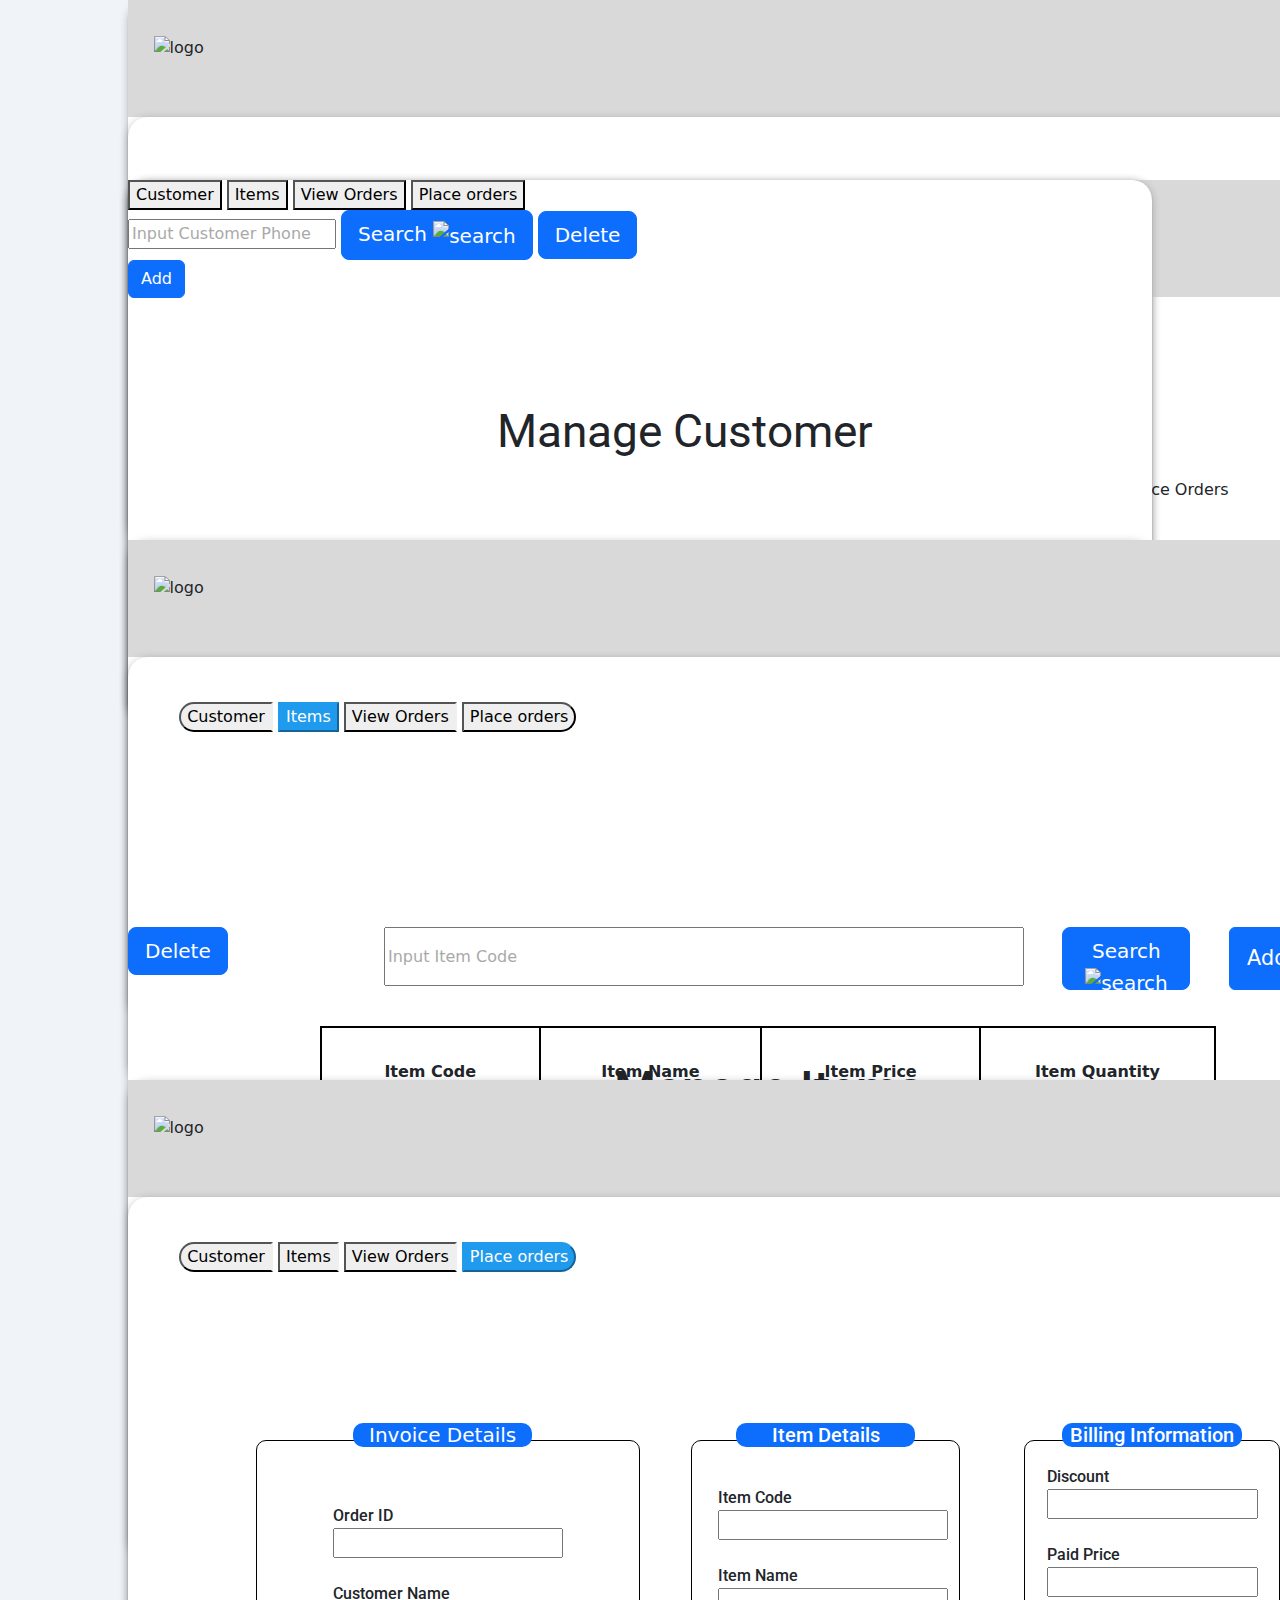
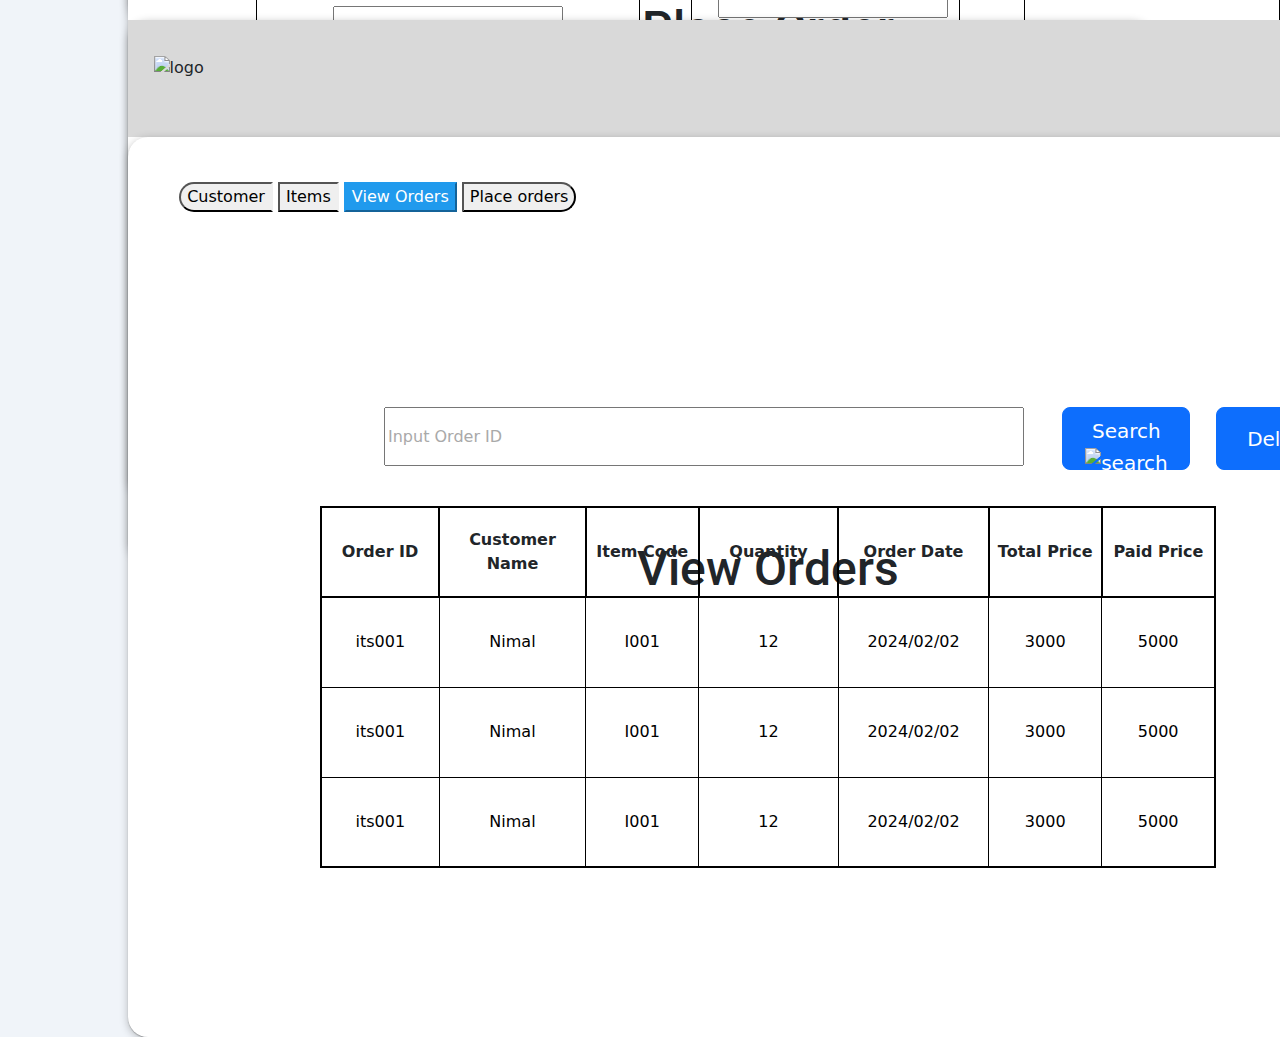
==== commit 31a6fecc: "re-positioning the billing information" ====
--- a/index.html
+++ b/index.html
@@ -56,8 +56,8 @@
              src="assets/images/kamal-pos-system-high-resolution-logo-transparent%20(3).png"
              alt="logo"/>
         <!--        <a href="index.html">-->
-<!--        <img id="dash-btnExit" width="70" height="70" src="https://img.icons8.com/fluency/96/exit&#45;&#45;v1.png"-->
-<!--             alt="exit&#45;&#45;v1" title="exit"/>-->
+        <!--        <img id="dash-btnExit" width="70" height="70" src="https://img.icons8.com/fluency/96/exit&#45;&#45;v1.png"-->
+        <!--             alt="exit&#45;&#45;v1" title="exit"/>-->
         <!--        </a>-->
     </header>
     <section id="dash-background">
@@ -92,9 +92,9 @@
              alt="logo"/>
         <!--        </a>-->
         <!--        <a href="../../index.html">-->
-<!--        <img id="cus-btnExit" width="70" height="70" src="https://img.icons8.com/fluency/96/exit&#45;&#45;v1.png"-->
-<!--             alt="exit&#45;&#45;v1"-->
-<!--             title="exit"/>-->
+        <!--        <img id="cus-btnExit" width="70" height="70" src="https://img.icons8.com/fluency/96/exit&#45;&#45;v1.png"-->
+        <!--             alt="exit&#45;&#45;v1"-->
+        <!--             title="exit"/>-->
         <!--        </a>-->
     </header>
     <section id="cus-background">
@@ -195,7 +195,7 @@
                     </div>
                     <div class="modal-footer">
                         <button id="customer-btnUpdate" type="button" class="btn btn-primary">Update</button>
-<!--                        <button type="button" class="btn btn-primary">Delete</button>-->
+                        <!--                        <button type="button" class="btn btn-primary">Delete</button>-->
                         <button type="button" class="btn btn-secondary" data-bs-dismiss="modal"
                                 style="background-color: rgb(220, 53, 69)">Close
                         </button>
@@ -216,9 +216,9 @@
              alt="logo"/>
         <!--        </a>-->
         <!--        <a href="../../index.html">-->
-<!--        <img id="item-btnExit" width="70" height="70" src="https://img.icons8.com/fluency/96/exit&#45;&#45;v1.png"-->
-<!--             alt="exit&#45;&#45;v1"-->
-<!--             title="exit"/>-->
+        <!--        <img id="item-btnExit" width="70" height="70" src="https://img.icons8.com/fluency/96/exit&#45;&#45;v1.png"-->
+        <!--             alt="exit&#45;&#45;v1"-->
+        <!--             title="exit"/>-->
         <!--        </a>-->
     </header>
     <section id="item-section">
@@ -314,7 +314,7 @@
                     </div>
                     <div class="modal-footer">
                         <button id="item-btnUpdate" type="button" class="btn btn-primary">Update</button>
-<!--                        <button id="item-btnDelete" type="button" class="btn btn-primary">Delete</button>-->
+                        <!--                        <button id="item-btnDelete" type="button" class="btn btn-primary">Delete</button>-->
                         <button type="button" class="btn btn-secondary" data-bs-dismiss="modal"
                                 style="background-color: rgb(220, 53, 69)">Close
                         </button>
@@ -334,9 +334,9 @@
              alt="logo"/>
         <!--        </a>-->
         <!--        <a href="../../index.html">-->
-<!--        <img id="placeOrder-btnExit" width="70" height="70" src="https://img.icons8.com/fluency/96/exit&#45;&#45;v1.png"-->
-<!--             alt="exit&#45;&#45;v1"-->
-<!--             title="exit"/>-->
+        <!--        <img id="placeOrder-btnExit" width="70" height="70" src="https://img.icons8.com/fluency/96/exit&#45;&#45;v1.png"-->
+        <!--             alt="exit&#45;&#45;v1"-->
+        <!--             title="exit"/>-->
         <!--        </a>-->
     </header>
     <section id="placeOrder-section">
@@ -360,127 +360,159 @@
 
         <h1 id="placeOrder-title">Place Order</h1>
         <div class="placeOrder-div-02">
-            <h5 id="placeOrder-sub-title-01">Customer Details</h5>
+            <h5 id="placeOrder-sub-title-01">Invoice Details</h5>
             <div class="placeOrder-div-03">
-                <label for="disabledTextInput9" class="form-label">Customer Name</label><br>
+                <label for="disabledTextInput9" class="form-label">Order ID</label><br>
                 <input class="placeOrder-inp-01" type="text" id="disabledTextInput9" placeholder=""
                        autocomplete="on"><br><br>
-                <label for="disabledTextInput10" class="form-label">Customer NIC</label><br>
+                <label for="disabledTextInput10" class="form-label">Customer Name</label><br>
                 <input class="placeOrder-inp-02" type="text" id="disabledTextInput10" placeholder=""
                        autocomplete="on"><br><br>
-                <label for="disabledTextInput11" class="form-label">Customer Address</label><br>
+                <label for="disabledTextInput11" class="form-label">Customer NIC</label><br>
                 <input class="placeOrder-inp-03" type="text" id="disabledTextInput11" placeholder=""
                        autocomplete="on"><br><br>
+                <label for="disabledTextInput30" class="form-label">Order Date</label><br>
+                <input class="placeOrder-inp" type="date" id="disabledTextInput30" placeholder=""
+                       autocomplete="on"><br><br>
             </div>
         </div>
 
         <div class="placeOrder-div-04">
-            <h5 id="placeOrder-sub-title-02">Customer Details</h5>
+            <h5 id="placeOrder-sub-title-02">Item Details</h5>
             <div class="placeOrder-div-05">
-                <label class="placeOrder-lab-01" for="disabledTextInput12" class="form-label">Customer
-                    Number</label><br>
+                <label class="placeOrder-lab-01" for="disabledTextInput12" class="form-label">Item Code</label><br>
                 <input class="placeOrder-inp-04" type="text" id="disabledTextInput12" placeholder=""
                        autocomplete="on"><br><br>
-                <label class="placeOrder-lab-02" for="disabledTextInput13" class="form-label">Customer Name</label><br>
+                <label class="placeOrder-lab-02" for="disabledTextInput13" class="form-label">Item Name</label><br>
                 <input class="placeOrder-inp-05" type="text" id="disabledTextInput13" placeholder=""
                        autocomplete="on"><br><br>
-                <label class="placeOrder-lab-03" for="disabledTextInput14" class="form-label">Customer
-                    Address</label><br>
+                <label class="placeOrder-lab-03" for="disabledTextInput14" class="form-label">Quantity on
+                    Hand</label><br>
                 <input class="placeOrder-inp-06" type="text" id="disabledTextInput14" placeholder=""
                        autocomplete="on"><br><br>
-            </div>
-            <div class="placeOrder-div-06">
-                <label class="placeOrder-lab-04" for="disabledTextInput15" class="form-label">Item Code</label><br>
-                <input class="placeOrder-inp-07" type="text" id="disabledTextInput15" placeholder=""
-                       autocomplete="on"><br><br>
-                <label class="placeOrder-lab-05" for="disabledTextInput16" class="form-label">Hand On
-                    Quantity</label><br>
-                <input class="placeOrder-inp-08" type="text" id="disabledTextInput16" placeholder=""
-                       autocomplete="on"><br><br>
-
-                <button type="submit" id="placeOrder-btnClear" class="btn btn-primary btn-lg">Clear</button>
-                <div class="modal fade" id="exampleModalToggle" aria-hidden="true"
-                     aria-labelledby="exampleModalToggleLabel"
-                     tabindex="-1">
-                    <div class="modal-dialog modal-dialog-centered">
-                        <div class="modal-content">
-                            <div class="modal-header">
-                                <h1 id="placeOrder-h1-02" class="modal-title fs-5" id="exampleModalToggleLabel">Save
-                                    Place Order
-                                    Details</h1>
-                                <button type="button" class="btn-close" data-bs-dismiss="modal"
-                                        aria-label="Close"></button>
-                            </div>
-                            <div id="placeOrder-model-div" class="modal-body">
-                                <img width="48" height="48"
-                                     src="https://img.icons8.com/fluency/48/downloading-updates.png"
-                                     alt="downloading-updates"/>
-                                Save the place Order Details
-                            </div>
-                            <div class="modal-footer" style="border-top-color: transparent">
-                                <button class="btn btn-primary" data-bs-target="#exampleModalToggle"
-                                        data-bs-toggle="modal">OK
-                                </button>
-                            </div>
-                        </div>
-                    </div>
-                </div>
                 <button id="placeOrder-btnAdd" class="btn btn-primary" data-bs-target="#exampleModalToggle"
                         data-bs-toggle="modal">
                     Add
                 </button>
             </div>
-        </div>
+            <!--            <div class="placeOrder-div-06">-->
+            <!--                <label class="placeOrder-lab-04" for="disabledTextInput15" class="form-label">Item Code</label><br>-->
+            <!--                <input class="placeOrder-inp-07" type="text" id="disabledTextInput15" placeholder=""-->
+            <!--                       autocomplete="on"><br><br>-->
+            <!--                <label class="placeOrder-lab-05" for="disabledTextInput16" class="form-label">Hand On-->
+            <!--                    Quantity</label><br>-->
+            <!--                <input class="placeOrder-inp-08" type="text" id="disabledTextInput16" placeholder=""-->
+            <!--                       autocomplete="on"><br><br>-->
+
+            <!--                <button type="submit" id="placeOrder-btnClear" class="btn btn-primary btn-lg">Clear</button>-->
+            <!--                <div class="modal fade" id="exampleModalToggle" aria-hidden="true"-->
+            <!--                     aria-labelledby="exampleModalToggleLabel"-->
+            <!--                     tabindex="-1">-->
+            <!--                    <div class="modal-dialog modal-dialog-centered">-->
+            <!--                        <div class="modal-content">-->
+            <!--                            <div class="modal-header">-->
+            <!--                                <h1 id="placeOrder-h1-02" class="modal-title fs-5" id="exampleModalToggleLabel">Save-->
+            <!--                                    Place Order-->
+            <!--                                    Details</h1>-->
+            <!--                                <button type="button" class="btn-close" data-bs-dismiss="modal"-->
+            <!--                                        aria-label="Close"></button>-->
+            <!--                            </div>-->
+            <!--                            <div id="placeOrder-model-div" class="modal-body">-->
+            <!--                                <img width="48" height="48"-->
+            <!--                                     src="https://img.icons8.com/fluency/48/downloading-updates.png"-->
+            <!--                                     alt="downloading-updates"/>-->
+            <!--                                Save the place Order Details-->
+            <!--                            </div>-->
+            <!--                            <div class="modal-footer" style="border-top-color: transparent">-->
+            <!--                                <button class="btn btn-primary" data-bs-target="#exampleModalToggle"-->
+            <!--                                        data-bs-toggle="modal">OK-->
+            <!--                                </button>-->
+            <!--                            </div>-->
+            <!--                        </div>-->
+            <!--                    </div>-->
+            <!--                </div>-->
+            <!--                            <button id="placeOrder-btnAdd" class="btn btn-primary" data-bs-target="#exampleModalToggle"-->
+            <!--                                    data-bs-toggle="modal">-->
+            <!--                                Add-->
+            <!--                            </button>-->
+            <!--            </div>-->
+        </div>
+
+        <!--        <div id="placeOrder-div-07">-->
+        <!--            <h5 id="placeOrder-sub-title-03">Billing Information</h5>-->
+        <!--            <div id="placeOrder-div-10">-->
+        <!--                <label class="placeOrder-lab-10" for="disabledTextInput17" class="form-label">Total</label><br>-->
+        <!--                <input class="placeOrder-inp-10" type="text" id="disabledTextInput17">-->
+        <!--            </div>-->
+
+        <!--            <div id="placeOrder-div-11">-->
+        <!--                <label class="placeOrder-lab-11" for="disabledTextInput18" class="form-label">Discount</label><br>-->
+        <!--                <input class="placeOrder-inp-11" type="text" id="disabledTextInput18">-->
+        <!--            </div>-->
+
+        <!--            <div id="placeOrder-div-12">-->
+        <!--                <label class="placeOrder-lab-12" for="disabledTextInput19" class="form-label">Paid Price</label><br>-->
+        <!--                <input class="placeOrder-inp-12" type="text" id="disabledTextInput19">-->
+        <!--            </div>-->
+
+        <!--            <div id="placeOrder-div-13">-->
+        <!--                <label class="placeOrder-lab-13" for="disabledTextInput20" class="form-label">Change</label><br>-->
+        <!--                <input class="placeOrder-inp-13" type="text" id="disabledTextInput20">-->
+        <!--            </div>-->
+
+        <!--&lt;!&ndash;            <div class="modal fade" id="exampleModalToggle2" aria-hidden="true"&ndash;&gt;-->
+        <!--&lt;!&ndash;                 aria-labelledby="exampleModalToggleLabel2"&ndash;&gt;-->
+        <!--&lt;!&ndash;                 tabindex="-1">&ndash;&gt;-->
+        <!--&lt;!&ndash;                <div class="modal-dialog modal-dialog-centered">&ndash;&gt;-->
+        <!--&lt;!&ndash;                    <div class="modal-content">&ndash;&gt;-->
+        <!--&lt;!&ndash;                        <div class="modal-header">&ndash;&gt;-->
+        <!--&lt;!&ndash;                            <h1 id="placeOrder-h1-03" class="modal-title fs-5" id="exampleModalToggleLabel2">Place&ndash;&gt;-->
+        <!--&lt;!&ndash;                                Order</h1>&ndash;&gt;-->
+        <!--&lt;!&ndash;                            <button type="button" class="btn-close" data-bs-dismiss="modal" aria-label="Close"></button>&ndash;&gt;-->
+        <!--&lt;!&ndash;                        </div>&ndash;&gt;-->
+        <!--&lt;!&ndash;                        <div id="placeOrder-model-div1" class="modal-body">&ndash;&gt;-->
+        <!--&lt;!&ndash;                            <img width="48" height="48" src="https://img.icons8.com/fluency/48/bank-cards.png"&ndash;&gt;-->
+        <!--&lt;!&ndash;                                 alt="bank-cards"/>&ndash;&gt;-->
+        <!--&lt;!&ndash;                            purchase successful&ndash;&gt;-->
+        <!--&lt;!&ndash;                        </div>&ndash;&gt;-->
+        <!--&lt;!&ndash;                        <div class="modal-footer" style="border-top-color: transparent">&ndash;&gt;-->
+        <!--&lt;!&ndash;                            <button class="btn btn-primary" data-bs-target="#exampleModalToggle2"&ndash;&gt;-->
+        <!--&lt;!&ndash;                                    data-bs-toggle="modal">OK&ndash;&gt;-->
+        <!--&lt;!&ndash;                            </button>&ndash;&gt;-->
+        <!--&lt;!&ndash;                        </div>&ndash;&gt;-->
+        <!--&lt;!&ndash;                    </div>&ndash;&gt;-->
+        <!--&lt;!&ndash;                </div>&ndash;&gt;-->
+        <!--&lt;!&ndash;            </div>&ndash;&gt;-->
+        <!--            <button id="placeOrder-btnPurchase" class="btn btn-primary" data-bs-target="#exampleModalToggle2"-->
+        <!--                    data-bs-toggle="modal">-->
+        <!--                purchase-->
+        <!--            </button>-->
+        <!--        </div>-->
 
         <div id="placeOrder-div-07">
             <h5 id="placeOrder-sub-title-03">Billing Information</h5>
-            <div id="placeOrder-div-10">
-                <label class="placeOrder-lab-10" for="disabledTextInput17" class="form-label">Total</label><br>
-                <input class="placeOrder-inp-10" type="text" id="disabledTextInput17">
-            </div>
-
-            <div id="placeOrder-div-11">
+            <div class="placeOrder-div-40"><br>
+                <!--                <label class="placeOrder-lab-10" for="disabledTextInput17" class="form-label">Total</label><br>-->
+                <!--                <input class="placeOrder-inp-10" type="text" id="disabledTextInput17"><br><br>-->
                 <label class="placeOrder-lab-11" for="disabledTextInput18" class="form-label">Discount</label><br>
-                <input class="placeOrder-inp-11" type="text" id="disabledTextInput18">
-            </div>
-
-            <div id="placeOrder-div-12">
+                <input class="placeOrder-inp-11" type="text" id="disabledTextInput18"><br><br>
                 <label class="placeOrder-lab-12" for="disabledTextInput19" class="form-label">Paid Price</label><br>
-                <input class="placeOrder-inp-12" type="text" id="disabledTextInput19">
-            </div>
-
-            <div id="placeOrder-div-13">
+                <input class="placeOrder-inp-12" type="text" id="disabledTextInput19"><br><br>
                 <label class="placeOrder-lab-13" for="disabledTextInput20" class="form-label">Change</label><br>
-                <input class="placeOrder-inp-13" type="text" id="disabledTextInput20">
-            </div>
-
-            <div class="modal fade" id="exampleModalToggle2" aria-hidden="true"
-                 aria-labelledby="exampleModalToggleLabel2"
-                 tabindex="-1">
-                <div class="modal-dialog modal-dialog-centered">
-                    <div class="modal-content">
-                        <div class="modal-header">
-                            <h1 id="placeOrder-h1-03" class="modal-title fs-5" id="exampleModalToggleLabel2">Place
-                                Order</h1>
-                            <button type="button" class="btn-close" data-bs-dismiss="modal" aria-label="Close"></button>
-                        </div>
-                        <div id="placeOrder-model-div1" class="modal-body">
-                            <img width="48" height="48" src="https://img.icons8.com/fluency/48/bank-cards.png"
-                                 alt="bank-cards"/>
-                            purchase successful
-                        </div>
-                        <div class="modal-footer" style="border-top-color: transparent">
-                            <button class="btn btn-primary" data-bs-target="#exampleModalToggle2"
-                                    data-bs-toggle="modal">OK
-                            </button>
-                        </div>
-                    </div>
+                <input class="placeOrder-inp-13" type="text" id="disabledTextInput20"><br><br><br><br>
+                <div id="group-total">
+                    <h5 id="total">Total : 00.Rs/=</h5>
+                    <h5 id="sub-total">Sub-Total : 00.Rs/=</h5>
+                </div>
+                <div id="btn-group">
+                    <button id="placeOrder-btnPurchase" class="btn btn-primary" data-bs-toggle="modal">
+                        purchase
+                    </button>
+                    <button id="placeOrder-btnRemove" class="btn btn-primary" data-bs-toggle="modal">
+                        Remove
+                    </button>
                 </div>
             </div>
-            <button id="placeOrder-btnPurchase" class="btn btn-primary" data-bs-target="#exampleModalToggle2"
-                    data-bs-toggle="modal">
-                purchase
-            </button>
         </div>
 
     </section>
@@ -494,9 +526,9 @@
              alt="logo"/>
         <!--        </a>-->
         <!--        <a href="../../index.html">-->
-<!--        <img id="viewOrder-btnExit" width="70" height="70" src="https://img.icons8.com/fluency/96/exit&#45;&#45;v1.png"-->
-<!--             alt="exit&#45;&#45;v1"-->
-<!--             title="exit"/>-->
+        <!--        <img id="viewOrder-btnExit" width="70" height="70" src="https://img.icons8.com/fluency/96/exit&#45;&#45;v1.png"-->
+        <!--             alt="exit&#45;&#45;v1"-->
+        <!--             title="exit"/>-->
         <!--        </a>-->
     </header>
     <section id="viewOrder-section">
@@ -524,6 +556,7 @@
                 <img class="img-01" width="40" height="40" src="https://img.icons8.com/fluency/96/search.png"
                      alt="search"/>
             </button>
+            <button type="submit" id="viewOrder-btnDelete" class="btn btn-primary btn-lg">Delete</button>
         </div>
 
         <table id="viewOrder-table">
@@ -598,17 +631,17 @@
 <!--    </section>-->
 <!--</section>-->
 <!--------------------------------------------------------------------------------------------------------------------->
+<script src="https://unpkg.com/sweetalert/dist/sweetalert.min.js"></script>
 <script src="assets/lib/jquery-3.7.1.min.js"></script>
 <script src="https://cdn.jsdelivr.net/npm/bootstrap@5.3.3/dist/js/bootstrap.bundle.min.js"
         integrity="sha384-YvpcrYf0tY3lHB60NNkmXc5s9fDVZLESaAA55NDzOxhy9GkcIdslK1eN7N6jIeHz"
         crossorigin="anonymous"></script>
-
-<script type="module" src="controller/Login.js"></script>
-<script type="module" src="controller/Sign-up.js"></script>
 <script type="module" src="controller/Dashboard.js"></script>
 <script type="module" src="controller/Customer.js"></script>
 <script type="module" src="controller/Item.js"></script>
 <script type="module" src="controller/PlaceOrder.js"></script>
 <script type="module" src="controller/ViewOrder.js"></script>
+<!--<script type="module" src="controller/Login.js"></script>-->
+<!--<script type="module" src="controller/Sign-up.js"></script>-->
 </body>
 </html>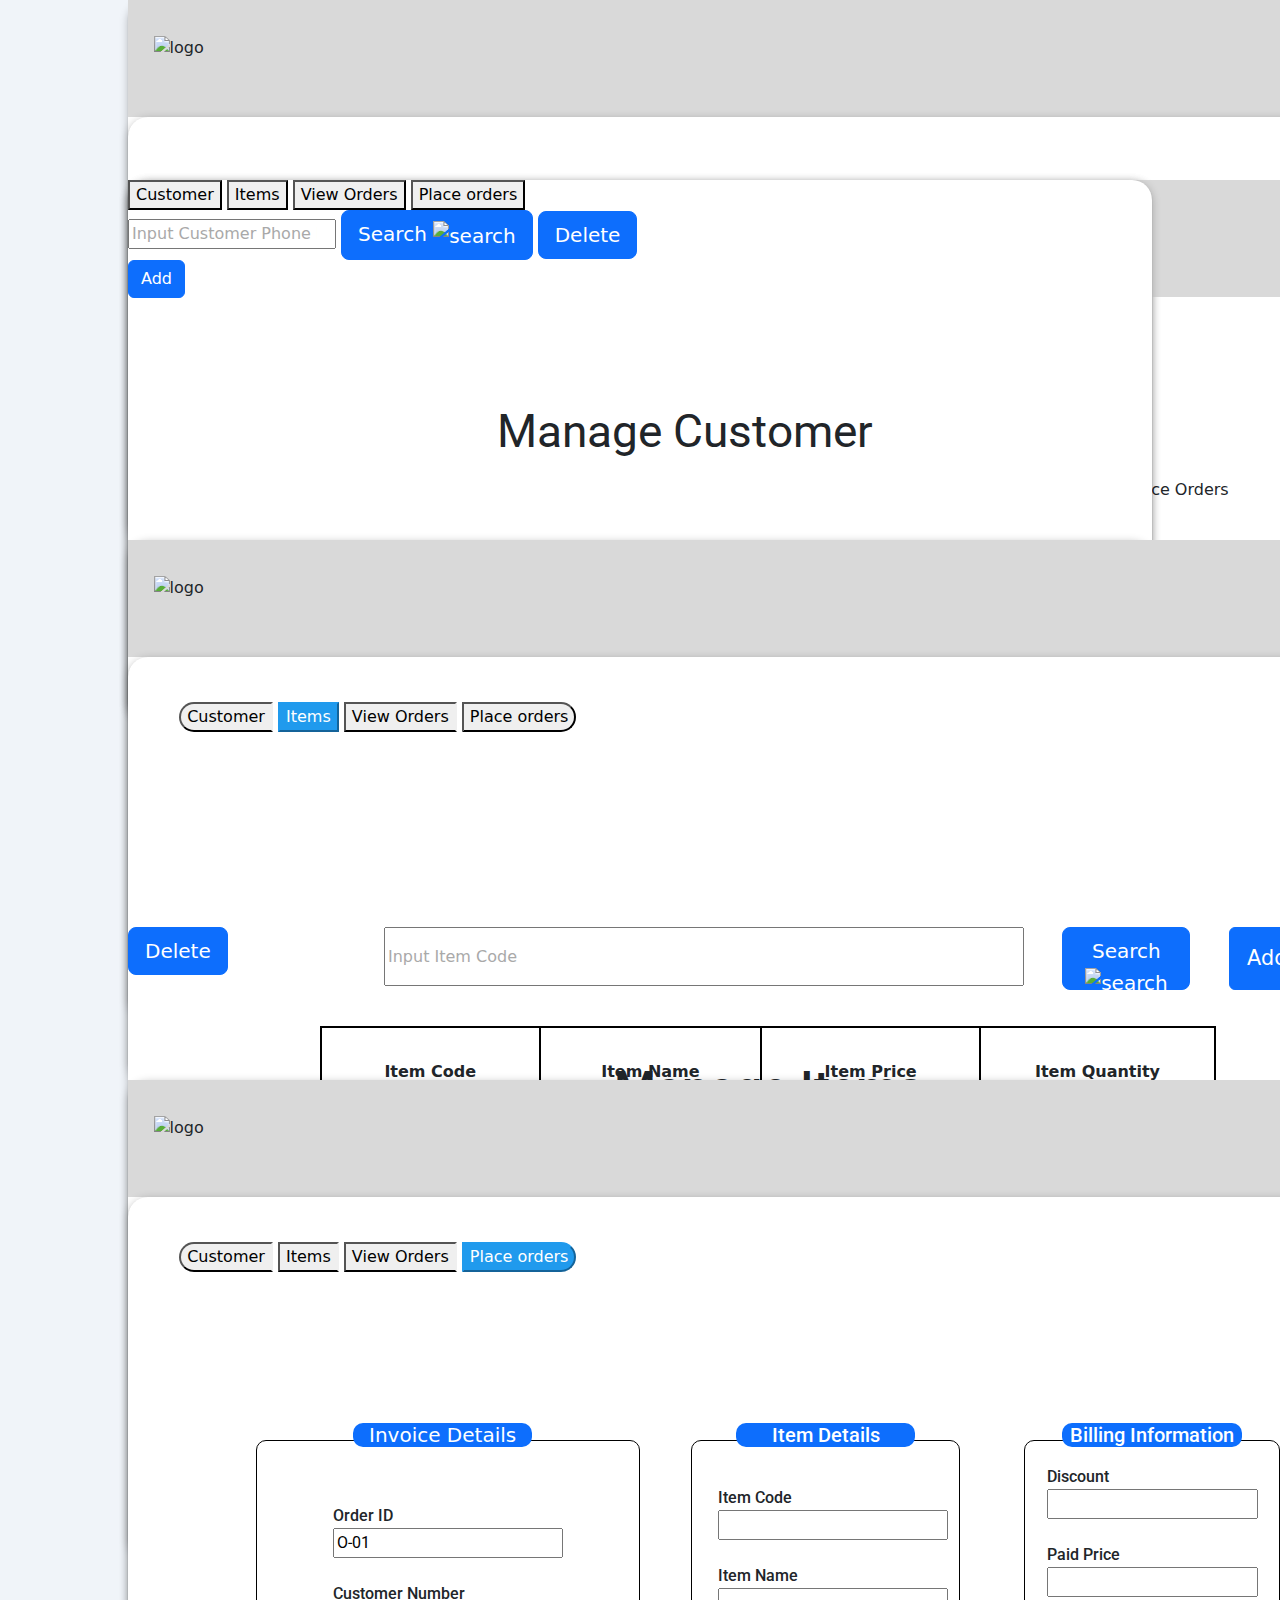
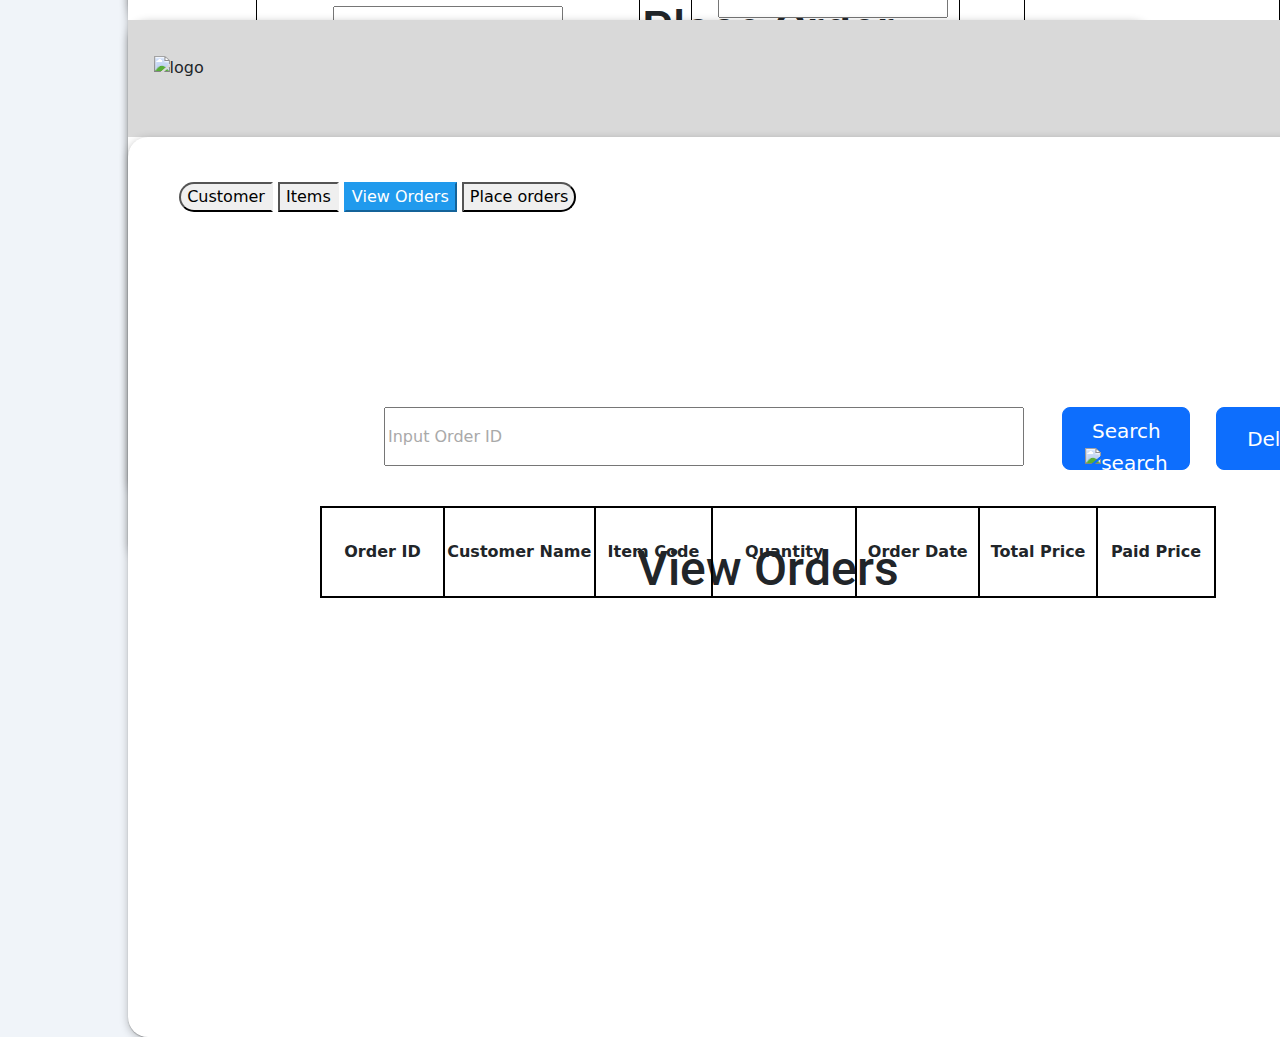
==== commit 0c4f970b: "remove table body" ====
--- a/index.html
+++ b/index.html
@@ -365,10 +365,10 @@
                 <label for="disabledTextInput9" class="form-label">Order ID</label><br>
                 <input class="placeOrder-inp-01" type="text" id="disabledTextInput9" placeholder=""
                        autocomplete="on"><br><br>
-                <label for="disabledTextInput10" class="form-label">Customer Name</label><br>
+                <label for="disabledTextInput10" class="form-label">Customer Number</label><br>
                 <input class="placeOrder-inp-02" type="text" id="disabledTextInput10" placeholder=""
                        autocomplete="on"><br><br>
-                <label for="disabledTextInput11" class="form-label">Customer NIC</label><br>
+                <label for="disabledTextInput11" class="form-label">Customer Name</label><br>
                 <input class="placeOrder-inp-03" type="text" id="disabledTextInput11" placeholder=""
                        autocomplete="on"><br><br>
                 <label for="disabledTextInput30" class="form-label">Order Date</label><br>
@@ -495,14 +495,16 @@
                 <!--                <label class="placeOrder-lab-10" for="disabledTextInput17" class="form-label">Total</label><br>-->
                 <!--                <input class="placeOrder-inp-10" type="text" id="disabledTextInput17"><br><br>-->
                 <label class="placeOrder-lab-11" for="disabledTextInput18" class="form-label">Discount</label><br>
-                <input class="placeOrder-inp-11" type="text" id="disabledTextInput18"><br><br>
+                <input class="placeOrder-inp-11" type="number" id="disabledTextInput18"><br><br>
                 <label class="placeOrder-lab-12" for="disabledTextInput19" class="form-label">Paid Price</label><br>
-                <input class="placeOrder-inp-12" type="text" id="disabledTextInput19"><br><br>
+                <input class="placeOrder-inp-12" type="number" id="disabledTextInput19"><br><br>
                 <label class="placeOrder-lab-13" for="disabledTextInput20" class="form-label">Change</label><br>
-                <input class="placeOrder-inp-13" type="text" id="disabledTextInput20"><br><br><br><br>
+                <input class="placeOrder-inp-13" type="number" id="disabledTextInput20"><br><br><br><br>
                 <div id="group-total">
-                    <h5 id="total">Total : 00.Rs/=</h5>
-                    <h5 id="sub-total">Sub-Total : 00.Rs/=</h5>
+                    <label style="color: red">Total</label>
+                    <input id="total" type="number" placeholder="Total">
+                    <label style="color: red">Sub-Total</label>
+                    <input id="sub-total" type="number" placeholder="Sub-Total">
                 </div>
                 <div id="btn-group">
                     <button id="placeOrder-btnPurchase" class="btn btn-primary" data-bs-toggle="modal">
@@ -572,36 +574,6 @@
             </tr>
             </thead>
             <tbody>
-            <tr>
-                <td>its001</td>
-                <td>Nimal</td>
-                <td>I001</td>
-                <td>12</td>
-                <td>2024/02/02</td>
-                <td>3000</td>
-                <td>5000</td>
-
-            </tr>
-            <tr>
-                <td>its001</td>
-                <td>Nimal</td>
-                <td>I001</td>
-                <td>12</td>
-                <td>2024/02/02</td>
-                <td>3000</td>
-                <td>5000</td>
-
-            </tr>
-            <tr>
-                <td>its001</td>
-                <td>Nimal</td>
-                <td>I001</td>
-                <td>12</td>
-                <td>2024/02/02</td>
-                <td>3000</td>
-                <td>5000</td>
-
-            </tr>
 
             </tbody>
         </table>
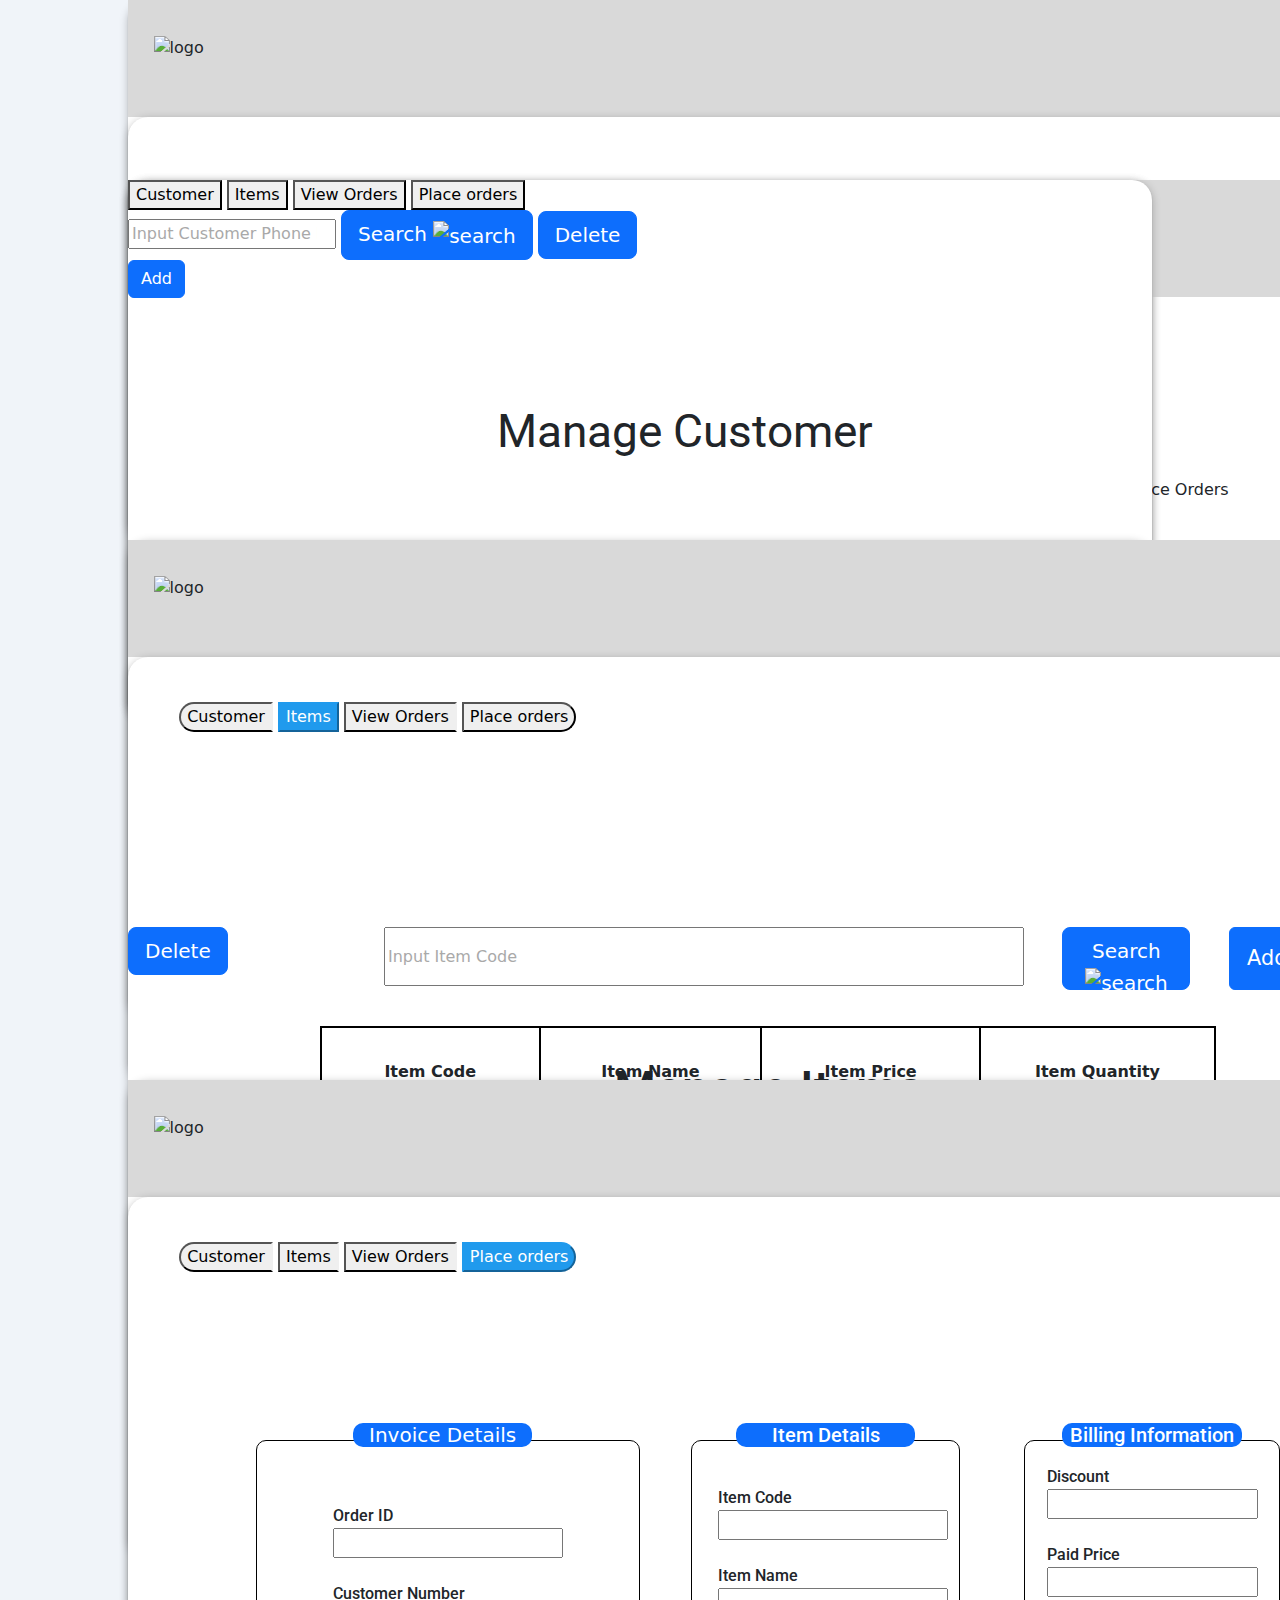
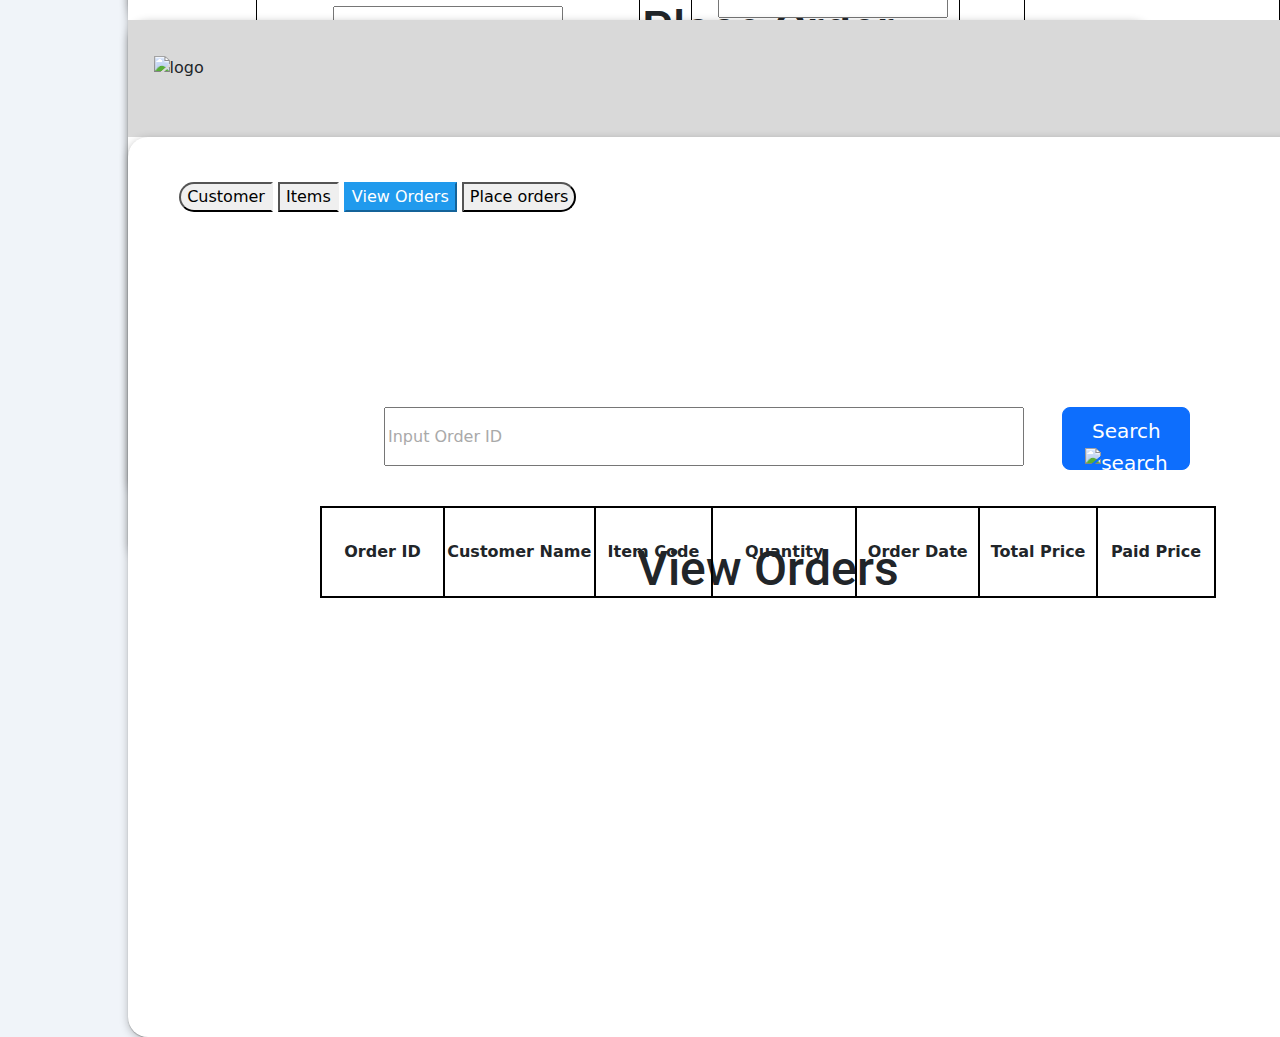
==== commit ac9dfabf: "comment unnecessary tags" ====
--- a/index.html
+++ b/index.html
@@ -558,7 +558,7 @@
                 <img class="img-01" width="40" height="40" src="https://img.icons8.com/fluency/96/search.png"
                      alt="search"/>
             </button>
-            <button type="submit" id="viewOrder-btnDelete" class="btn btn-primary btn-lg">Delete</button>
+<!--            <button type="submit" id="viewOrder-btnDelete" class="btn btn-primary btn-lg">Delete</button>-->
         </div>
 
         <table id="viewOrder-table">
@@ -573,7 +573,7 @@
                 <th scope="col">Paid Price</th>
             </tr>
             </thead>
-            <tbody>
+            <tbody id="order-table-body">
 
             </tbody>
         </table>
